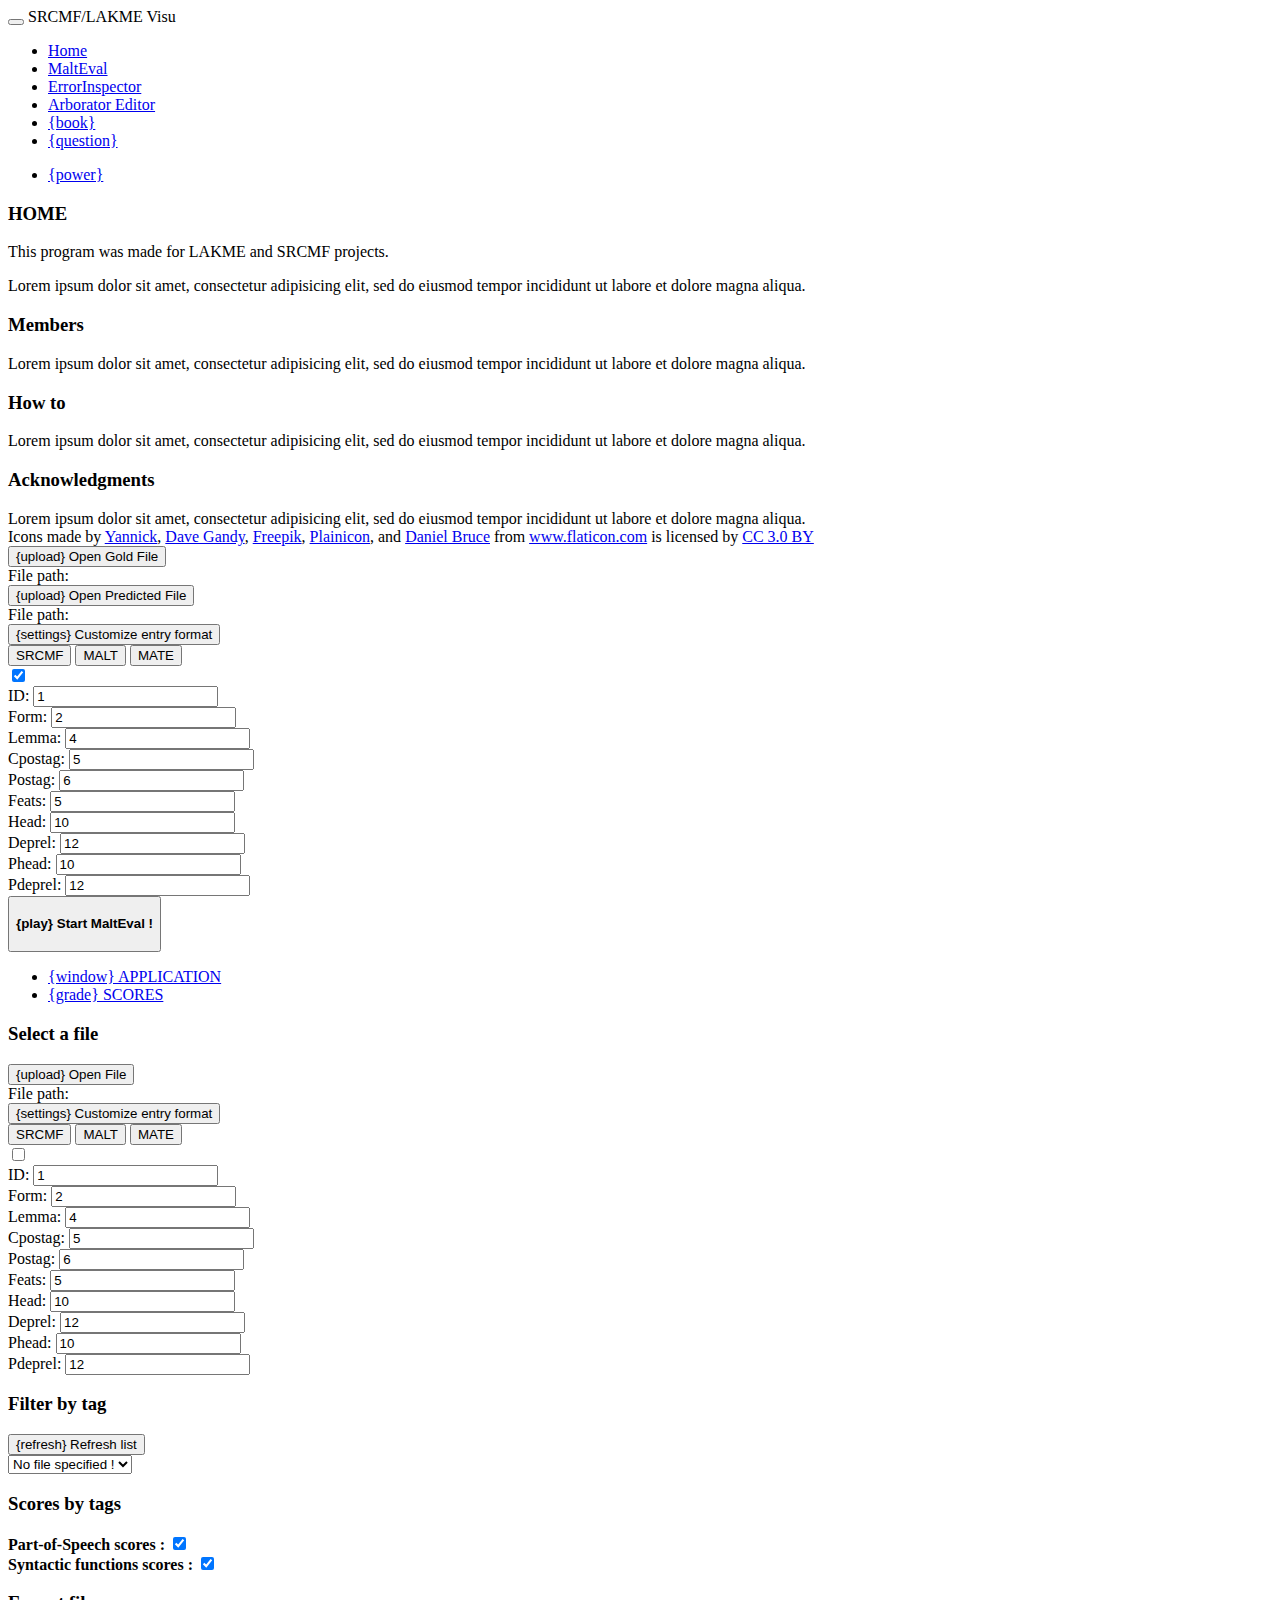
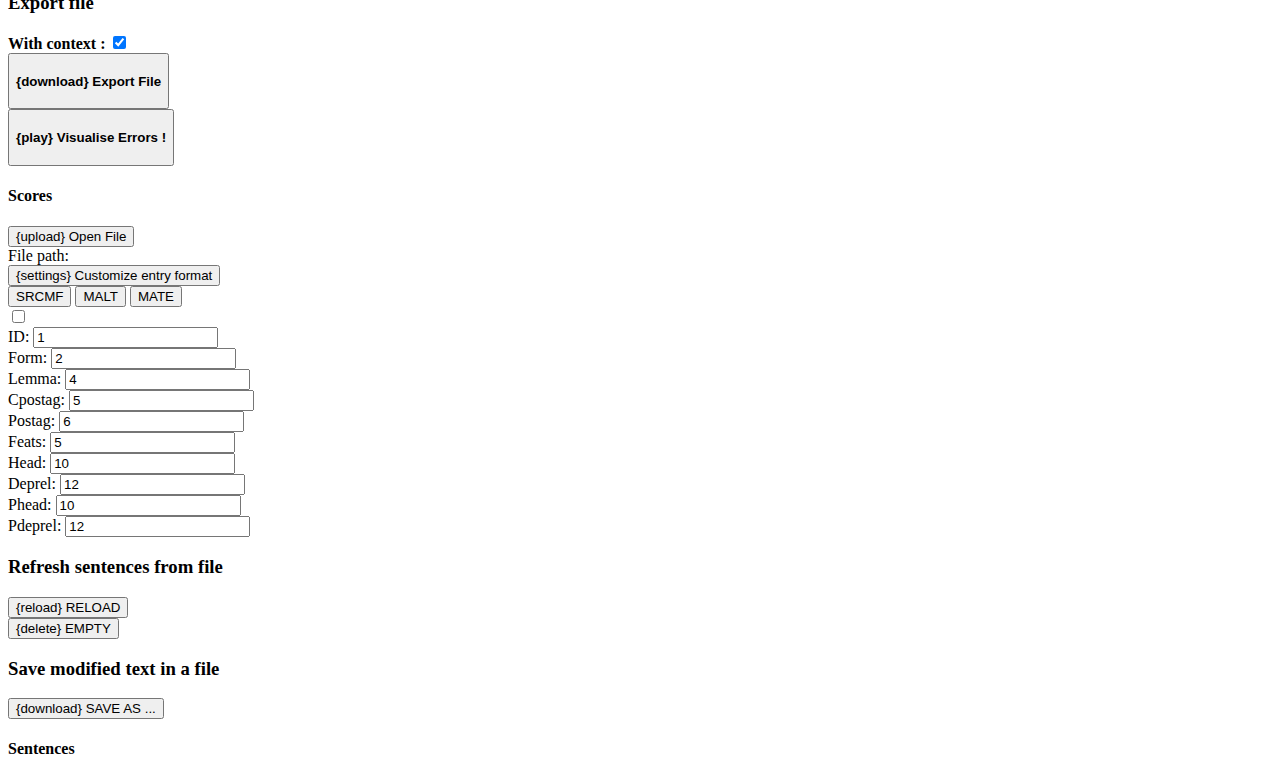
==== src/main/resources/html/srcmf-lakme-viewer.html @ 9bb49383 "Commit all version 0.8.0" ====
<!DOCTYPE html>
<html lang="en">
<head>
  <meta charset="utf-8">
  <meta http-equiv="X-UA-Compatible" content="IE=edge">
  <meta name="viewport" content="width=device-width, initial-scale=1">
  <title>LakmeVisu</title>
  <style>
  {csshere}
  </style>
</head>
<body id="body">



  <nav class="navbar navbar-inverse navbar-fixed-top">
    <div class="container-fluid">
      <div class="navbar-header">
        <button type="button" class="navbar-toggle" data-toggle="collapse" data-target="#myNavbar">
          <span class="icon-bar"></span>
          <span class="icon-bar"></span>
          <span class="icon-bar"></span>                        
        </button>
        <span class="navbar-brand" href="#HomePage">SRCMF/LAKME Visu</span>
      </div>
      <div class="collapse navbar-collapse" id="myNavbar">
        <ul class="nav navbar-nav">
          <li class="active"><a id="Home" data-toggle="pill" href="#HomePage">Home</a></li>
          <li><a id="MaltEval" data-toggle="pill" href="#MaltEvalPage" title="To launch MaltEval to explore trees and highlight errors">MaltEval</a></li>
          <li><a id="ErrorViewer" data-toggle="pill" href="#ErrorViewerPage" title="To inspect syntactic and part of speech errors and get their scores">ErrorInspector</a></li>
          <li><a id="Arborator" data-toggle="pill"  href="#tabArborator" title="To explore and edit trees' parsing in a graphical way with Arborator">Arborator Editor</a></li>
          <li><a id="Documentation" onclick="call.openPdf()" href="#" title="Open the documentation in PDF">{book}</a></li>
          <li><a id="About" onclick="call.handleAbout()" href="#" title="Open informations about the program">{question}</a></li>
          <!-- <li><button id="Documentation" type="button" class="btn btn-info btn-block " onclick="call.openPdf()">Documentation</button></li>
          <li><button id="About" type="button" class="btn btn-info btn-block " onclick="call.handleAbout()">About</button></li> -->
        </ul>
        <ul class="nav navbar-nav pull-right">
          <!-- <li><button type="button" class="btn btn-danger btn-lg btn-block" onclick="call.quit()">{power}</button></li> -->
          <li><a id="Quit" onclick="call.quit()" href="#">{power}</a></li>
        </ul>
      </div>
    </div>
  </nav>



  <div class="container-fluid">    
    <div class="tab-content">
      <div id="HomePage" class="tab-pane fade in active">

        <h3>HOME</h3>
        <p>This program was made for LAKME and SRCMF projects.</p> 
        <p>Lorem ipsum dolor sit amet, consectetur adipisicing elit, sed do eiusmod tempor incididunt ut labore et dolore magna aliqua.</p>
        <h3>Members</h3>
        Lorem ipsum dolor sit amet, consectetur adipisicing elit, sed do eiusmod tempor incididunt ut labore et dolore magna aliqua.
        <h3>How to</h3>
        Lorem ipsum dolor sit amet, consectetur adipisicing elit, sed do eiusmod tempor incididunt ut labore et dolore magna aliqua.
        <h3>Acknowledgments</h3>
        Lorem ipsum dolor sit amet, consectetur adipisicing elit, sed do eiusmod tempor incididunt ut labore et dolore magna aliqua.

        <div>Icons made by <a href="http://www.flaticon.com/authors/yannick" title="Yannick">Yannick</a>, <a href="http://www.flaticon.com/authors/dave-gandy" title="Dave Gandy">Dave Gandy</a>, <a href="http://www.freepik.com" title="Freepik">Freepik</a>, <a href="http://www.flaticon.com/authors/plainicon" title="Plainicon">Plainicon</a>, and <a href="http://www.flaticon.com/authors/daniel-bruce" title="Daniel Bruce">Daniel Bruce</a> from <a href="http://www.flaticon.com" title="Flaticon">www.flaticon.com</a> is licensed by <a href="http://creativecommons.org/licenses/by/3.0/" title="Creative Commons BY 3.0" target="_blank">CC 3.0 BY</a></div>

      </div>
      <div id="MaltEvalPage" class="tab-pane fade">
        <div class="row"> 
          <div class="col-sm-1"></div>
          <div class="col-sm-10">

            <div class="row">
              <div class="col-sm-6">
                <div class="well">
                  <button id="fc1" onclick="call.fc('alertfc1')" type="button" class="btn btn-primary btn-xl" data-toggle="popover" data-placement="top" data-content="Click here to select a GOLD file. i.e the file with the verified and correct parsing annotations" >{upload} Open Gold File</button>
                  <div class="panel panel-info">
                    <div class="panel-heading">File path:</div>
                    <div id="alertfc1" class="panel-body fixed-panel" ></div>
                  </div> 
                </div>
              </div>
              <div class="col-sm-6">
                <div class="well">
                  <button id="fc2" onclick="call.fc('alertfc2')" type="button" class="btn btn-primary btn-xl" data-toggle="popover" data-placement="top" data-content="Click here to select a predicted file. i.e the file with the predicted parsing annotations" >{upload} Open Predicted File</button>
                  <div class="panel panel-info">
                    <div class="panel-heading">File path:</div>
                    <div id="alertfc2" class="panel-body fixed-panel" ></div>
                  </div>
                </div>
              </div>
            </div>

            <div class="row">
              <div class="col-sm-12">
                <div class="panel panel-info">
                  <div class="panel-heading">
                    <span data-toggle="popover" data-placement="top" data-content="Click here to configure the format of the file you've chosen.">
                      <button type="button" class="btn btn-warning btn-xl" data-toggle="collapse" data-target="#custom"  >{settings} Customize entry format</button>
                    </span>
                  </div>
                </div>
              </div>
            </div>
            <div id="custom" class="panel-body collapse">
              <div class="row">

                <div class="container">
                  <div class="col-md-4">
                    <div class="btn-group" data-toggle="buttons">
                      <button id="srcmf" type="button" onclick="call.setPreset(this.id)" class="btn btn-info btn-xl" data-toggle="popover" data-placement="top" data-content="Toggle personnalized SRCMF format" > SRCMF</button>
                      <button id="malt" type="button" onclick="call.setPreset(this.id)" class="btn btn-info btn-xl" data-toggle="popover" data-placement="top" data-content="Toggle MALT format" > MALT</button>
                      <button id="mate" type="button" onclick="call.setPreset(this.id)" class="btn btn-info btn-xl" data-toggle="popover" data-placement="top" data-content="Toggle MATE format" > MATE</button>
                    </div>
                  </div>
                  <div class="col-md-8" > 
                    <span data-toggle="popover" data-placement="top" data-content="Select Delete first Line if you have a TSV with headers for instance. Otherwise, select Keep first Line" >
                      <input id="deleteHeader" type="checkbox" data-toggle="toggle" data-on="Delete First Line" data-off="Keep First Line" data-onstyle="danger" data-offstyle="default" data-style="ios" data-width="200" checked >
                    </span>
                  </div>
                </div>
              </div>

              <div class="row top-buffer">
                <div class="container">

                  <form class="form-inline">
                    <div class="form-group">
                      <label for="id" data-toggle="popover" data-placement="top" data-content="The column value where the ID of a word inside a sentence is">ID:</label>
                      <input type="number" name="id" class="values1" value="1" onblur="call.setId(this.value)" placeholder="ID" />
                    </div>
                    <div class="form-group">
                      <label for="form" data-toggle="popover" data-placement="top" data-content="The column value where the form is">Form:</label>
                      <input type="number" name="form" class="values1" value="2" onblur="call.setForm(this.value)" placeholder="FORM" />
                    </div>
                    <div class="form-group">
                      <label for="lemma" data-toggle="popover" data-placement="top" data-content="The column value where the lemma is">Lemma:</label>
                      <input type="number" name="lemma" class="values1" value="4" onblur="call.setLemma(this.value)" placeholder="LEMMA" />
                    </div>
                    <div class="form-group">
                      <label for="cpostag" data-toggle="popover" data-placement="top" data-content="The column value where the part-of-speech category is">Cpostag:</label>
                      <input type="number" name="cpostag" class="values1" value="5" onblur="call.setCPostag(this.value)" placeholder="CPOSTAG" />
                    </div>
                    <div class="form-group">
                      <label for="postag" data-toggle="popover" data-placement="top" data-content="The column value where the part-of-speech is">Postag:</label>
                      <input type="number" name="postag" class="values1" value="6" onblur="call.setPostag(this.value)" placeholder="POSTAG" />
                    </div>
                    <div class="form-group">
                      <label for="feats" data-toggle="popover" data-placement="top" data-content="The column value where the feats are">Feats:</label>
                      <input type="number" name="feats" class="values1" value="5" onblur="call.setFeats(this.value)" placeholder="FEATS" />
                    </div>
                    <div class="form-group">
                      <label for="head" data-toggle="popover" data-placement="top" data-content="The column value where the head is">Head:</label>
                      <input type="number" name="head" class="values1" value="10" onblur="call.setHead(this.value)" placeholder="HEAD" />
                    </div>
                    <div class="form-group">
                      <label for="deprel" data-toggle="popover" data-placement="top" data-content="The column value where the deprel/syntactic function is">Deprel:</label>
                      <input type="number" name="deprel" class="values1" value="12" onblur="call.setDeprel(this.value)" placeholder="DEPREL" />
                    </div>
                    <div class="form-group">
                      <label for="phead" data-toggle="popover" data-placement="top" data-content="The column value where the predicted head is">Phead:</label>
                      <input type="number" name="phead" class="values1" value="10" onblur="call.setPHead(this.value)" placeholder="PHEAD" />
                    </div>  
                    <div class="form-group">
                      <label for="pdeprel" data-toggle="popover" data-placement="top" data-content="The column value where the predicted deprel / syntactic function is">Pdeprel:</label>
                      <input type="number" name="pdeprel" class="values1" value="12" onblur="call.setPDeprel(this.value)" placeholder="PDEPREL" />
                    </div>
                  </form>
                </div>

              </div>
            </div>




            <div class="row">
              <div class="col-sm-4">

              </div>
              <div class="col-sm-4">
                <button id="start" type="button" class="btn btn-success btn-block btn-lg" data-toggle="popover" data-placement="top" data-content="Click here to start MaltEval to see the overall errors and correct parsing"><h4>{play} Start MaltEval !</h4></button>
              </div>
              <div class="col-sm-4">

              </div>
            </div>

          </div>
          <div class="col-sm-1"></div>
        </div>
      </div>
      <div id="ErrorViewerPage" class="tab-pane fade tab-content">
        <ul class="nav nav-tabs nav-justified" data-toggle="popover" data-placement="bottom" data-content="Click here to go to the application tab (to change your configuration, or your file for instance) or to the Scores tab (to see detailed POs and deprel scores)">
          <li class="active" ><a id="appError" data-toggle="pill" data-toggle="tab" href="#tabAppErrors" >{window} APPLICATION</a></li>
          <li ><a id="chartsErrors" data-toggle="pill" data-toggle="tab" href="#tabChartsErrors" >{grade} SCORES</a></li>    
        </ul>


        <!-- tab app errors -->
        <div id="tabAppErrors" class="tab-pane fade in active">
          <div class="row">
                <!-- <div class="col-sm-1">
              </div>  --> 
              <div class="col-sm-12">

                <div class="row">
                  <div class="col-sm-12">
                    <div class="well">
                      <div class="row">
                        <div class="col-sm-12">
                          <h3>Select a file</h3>
                        </div>
                      </div>
                      <button id="fc1" onclick="call.fc('alertfcerror')" type="button" class="btn btn-primary btn-xl" data-toggle="popover" data-placement="top" data-content="Click here to select a file">{upload} Open File</button>
                      <div class="panel panel-info" >
                        <div class="panel-heading">File path:</div>
                        <div id="alertfcerror" class="panel-body fixed-panel" ></div>
                      </div> 
                    </div>
                  </div>
                </div>


                <div class="row">
                  <div class="col-sm-12">
                    <div class="panel panel-info">
                      <div class="panel-heading">
                        <span data-toggle="popover" data-placement="top" data-content="Click here to configure the format of the file you've chosen.">
                          <button type="button" class="btn btn-warning btn-xl" data-toggle="collapse" data-target="#custom2"  >{settings} Customize entry format</button>
                        </span>
                      </div>
                    </div>
                  </div>
                </div>

                <div id="custom2" class="panel-body collapse">
                  <div class="row">

                    <div class="container">
                      <div class="col-md-4">
                        <div class="btn-group" data-toggle="buttons">
                          <button id="srcmf" type="button" onclick="call.setPreset(this.id)" class="btn btn-info btn-xl" data-toggle="popover" data-placement="top" data-content="Toggle personnalized SRCMF format" > SRCMF</button>
                          <button id="malt" type="button" onclick="call.setPreset(this.id)" class="btn btn-info btn-xl" data-toggle="popover" data-placement="top" data-content="Toggle MALT format" > MALT</button>
                          <button id="mate" type="button" onclick="call.setPreset(this.id)" class="btn btn-info btn-xl" data-toggle="popover" data-placement="top" data-content="Toggle MATE format" > MATE</button>
                        </div>
                      </div>
                      <div class="col-md-8" > 
                        <span data-toggle="popover" data-placement="top" data-content="Select Delete first Line if you have a TSV with headers for instance. Otherwise, select Keep first Line" >
                          <input id="deleteHeader2" type="checkbox" data-toggle="toggle" data-on="Delete First Line" data-off="Keep First Line" data-onstyle="danger" data-offstyle="default" data-style="ios" data-width="200"   >
                        </span>
                      </div>
                    </div>
                  </div>

                  <div class="row top-buffer">
                    <div class="container">

                      <form class="form-inline">
                        <div class="form-group">
                          <label for="id" data-toggle="popover" data-placement="top" data-content="The column value where the ID of a word inside a sentence is">ID:</label>
                          <input type="number" name="id" class="values1" value="1" onblur="call.setId(this.value)" placeholder="ID" />
                        </div>
                        <div class="form-group">
                          <label for="form" data-toggle="popover" data-placement="top" data-content="The column value where the form is">Form:</label>
                          <input type="number" name="form" class="values1" value="2" onblur="call.setForm(this.value)" placeholder="FORM" />
                        </div>
                        <div class="form-group">
                          <label for="lemma" data-toggle="popover" data-placement="top" data-content="The column value where the lemma is">Lemma:</label>
                          <input type="number" name="lemma" class="values1" value="4" onblur="call.setLemma(this.value)" placeholder="LEMMA" />
                        </div>
                        <div class="form-group">
                          <label for="cpostag" data-toggle="popover" data-placement="top" data-content="The column value where the part-of-speech category is">Cpostag:</label>
                          <input type="number" name="cpostag" class="values1" value="5" onblur="call.setCPostag(this.value)" placeholder="CPOSTAG" />
                        </div>
                        <div class="form-group">
                          <label for="postag" data-toggle="popover" data-placement="top" data-content="The column value where the part-of-speech is">Postag:</label>
                          <input type="number" name="postag" class="values1" value="6" onblur="call.setPostag(this.value)" placeholder="POSTAG" />
                        </div>
                        <div class="form-group">
                          <label for="feats" data-toggle="popover" data-placement="top" data-content="The column value where the feats are">Feats:</label>
                          <input type="number" name="feats" class="values1" value="5" onblur="call.setFeats(this.value)" placeholder="FEATS" />
                        </div>
                        <div class="form-group">
                          <label for="head" data-toggle="popover" data-placement="top" data-content="The column value where the head is">Head:</label>
                          <input type="number" name="head" class="values1" value="10" onblur="call.setHead(this.value)" placeholder="HEAD" />
                        </div>
                        <div class="form-group">
                          <label for="deprel" data-toggle="popover" data-placement="top" data-content="The column value where the deprel/syntactic function is">Deprel:</label>
                          <input type="number" name="deprel" class="values1" value="12" onblur="call.setDeprel(this.value)" placeholder="DEPREL" />
                        </div>
                        <div class="form-group">
                          <label for="phead" data-toggle="popover" data-placement="top" data-content="The column value where the predicted head is">Phead:</label>
                          <input type="number" name="phead" class="values1" value="10" onblur="call.setPHead(this.value)" placeholder="PHEAD" />
                        </div>  
                        <div class="form-group">
                          <label for="pdeprel" data-toggle="popover" data-placement="top" data-content="The column value where the predicted deprel / syntactic function is">Pdeprel:</label>
                          <input type="number" name="pdeprel" class="values1" value="12" onblur="call.setPDeprel(this.value)" placeholder="PDEPREL" />
                        </div>
                      </form>
                    </div>

                  </div>
                </div>


                <div class="row">

                  <div class="col-sm-12">
                    <div class="well">
                      <div class="row">
                        <div class="col-sm-12">
                          <h3>Filter by tag</h3>
                        </div>
                      </div>

                      <form role="form">
                        <div class="form-group">
                          <div class="row">
                            <div class="col-sm-6">
                             <button id="refresh" type="button" class="btn btn-primary" data-toggle="popover" data-placement="top" data-content="Click here to refresh the list of tags manually. (It is updated automatically after you choose a file, or after you selected a preset.">{refresh} Refresh list</button>
                           </div>
                         </div>
                         <div class="row">
                          <div class="col-sm-12">
                            <select class="form-control" id="tags">
                              <option>No file specified !</option>
                            </select>
                          </div>
                        </div>
                      </div>
                    </form>
                  </div>

                </div>
              </div> 


              <div class="row">

                <div class="col-sm-12">
                  <div class="well">
                    <div class="row">
                      <div class="col-sm-12">
                        <h3>Scores by tags</h3>
                      </div>
                    </div>
                    <div class="row">
                      <div class="col-sm-6">
                        <span ><strong>Part-of-Speech scores :</strong></span>
                        <span  data-toggle="popover" data-placement="top" data-content="If you want to see each part-of-speech accuracy select ON">
                          <input id="posScoresSwitch" type="checkbox" data-toggle="toggle" data-on="PoS ON" data-off="PoS OFF" data-onstyle="success" data-offstyle="danger" data-style="ios" data-width="200"  checked  >
                        </span>
                      </div>
                      <div class="col-sm-6">
                        <span ><strong>Syntactic functions scores :</strong></span>
                        <span data-toggle="popover" data-placement="top" data-content="If you want to see each syntactic/deprel tag score, select ON">
                          <input id="synScoresSwitch" type="checkbox" data-toggle="toggle" data-on="Deprel ON" data-off="Deprel OFF" data-onstyle="success" data-offstyle="danger"  data-style="ios" data-width="200"  checked  >
                        </span>
                      </div>
                    </div>

                  </div>

                </div>
              </div> 


              <div class="row">

                <div class="col-sm-12">
                  <div class="well">
                    <div class="row">
                      <div class="col-sm-12">
                        <h3>Export file</h3>
                      </div>
                    </div>
                    <div class="row">
                      <div class="col-sm-6">
                        <span ><strong>With context :</strong></span>
                        <span data-toggle="popover" data-placement="top" data-content="If you want to export the file with left and right context around the form, select ON. It is useful afterwards to filter in excel for instance." >
                          <input id="contextExport" type="checkbox" data-toggle="toggle" data-on="Context ON" data-off="Context OFF" data-onstyle="success" data-offstyle="danger" data-style="ios" data-width="200"  checked >
                        </span>
                      </div>
                      <div class="col-sm-6">
                      </div>
                    </div>
                    <div class="row">
                      <div class="col-sm-4">
                      </div>
                      <div class="col-sm-4">
                        <button id="exportError" type="button" class="btn btn-primary" data-toggle="popover" data-placement="top" data-content="Click here to export the entire file with POS and syntactic errors tagged, and with or without context.">
                          <h4>{download} Export File</h4>
                        </button>
                      </div>
                      <div class="col-sm-4">
                      </div>
                    </div>

                  </div>

                </div>
              </div> 


              <div class="row">
                <div class="col-sm-4">

                </div>
                <div class="col-sm-4">
                  <button id="startErrorViewer" type="button" class="btn btn-success btn-block btn-lg" data-toggle="popover" data-placement="top" data-content="Click here to visualise parsing errors on the selected tags above, and the results of each POS and each Deprel"><h4>{play} Visualise Errors !</h4></button>
                </div>
                <div class="col-sm-4">

                </div>
              </div>
            </div>
              <!-- <div class="col-sm-1">
            </div> -->
          </div>
        </div>
        <!-- tab charts errors -->
        <div id="tabChartsErrors" class="tab-pane fade">
          <span>                                        
           <div class="panel panel-default">
            <div class="panel-heading" data-toggle="popover" data-placement="top" data-content="Below you can see the results of POS and Deprel. If there is nothing, please select a file and click on Visualise Errors !">
              <h4 class="modal-title">Scores</h4>
            </div>
            <div class="panel-body"> 
              <div class="row">
                <div class="col-sm-6">
                 <p id="synscorestab"></p> 
               </div> 
               <div class="col-sm-6">
                 <p id="posscorestab"></p> 
               </div>
             </div> 
           </div>
         </div> 
       </span>

     </div>
     <!-- tab charts errors end -->
   </div>

   <!-- tab arborator -->
   <div id="tabArborator" class="tab-pane fade">
    <!-- <a class="media" href="test.pdf">PDF File</a> -->
    <!-- <button type="button" class="btn btn-danger" onclick="call.arborator()">pdf</button> -->
    <div class="row">
      <div class="col-sm-12">
        <div class="well">
          <button id="fcArbo" onclick="call.fc('alertfcarbo')" type="button" class="btn btn-primary btn-xl"  data-toggle="popover" data-placement="top" data-content="Click here to select a file">{upload} Open File</button>
          <div class="panel panel-info">
            <div class="panel-heading">File path:</div>
            <div id="alertfcarbo" class="panel-body fixed-panel" ></div>
          </div> 
        </div>
      </div>
    </div>

    <div class="row">
      <div class="col-sm-12">
        <div class="panel panel-info">
          <div class="panel-heading">
            <span data-toggle="popover" data-placement="top" data-content="Click here to configure the format of the file you've chosen.">
              <button type="button" class="btn btn-warning btn-xl" data-toggle="collapse" data-target="#custom3"  >{settings} Customize entry format</button>
            </span>
          </div>
        </div>
      </div>
    </div>

    <div id="custom3" class="panel-body collapse">
      <div class="row">

        <div class="container">
          <div class="col-md-4">
            <div class="btn-group" data-toggle="buttons">
             <button id="srcmf" type="button" onclick="call.setPreset(this.id)" class="btn btn-info btn-xl" data-toggle="popover" data-placement="top" data-content="Toggle personnalized SRCMF format" > SRCMF</button>
             <button id="malt" type="button" onclick="call.setPreset(this.id)" class="btn btn-info btn-xl" data-toggle="popover" data-placement="top" data-content="Toggle MALT format" > MALT</button>
             <button id="mate" type="button" onclick="call.setPreset(this.id)" class="btn btn-info btn-xl" data-toggle="popover" data-placement="top" data-content="Toggle MATE format" > MATE</button>
           </div>
         </div>
         <div class="col-md-8" > 
          <span data-toggle="popover" data-placement="top" data-content="Select Delete first Line if you have a TSV with headers for instance. Otherwise, select Keep first Line" >
            <input id="deleteHeader3" type="checkbox" data-toggle="toggle" data-on="Delete First Line" data-off="Keep First Line" data-onstyle="danger" data-offstyle="default" data-style="ios" data-width="200"   >
          </span>
        </div>
      </div>
    </div>

    <div class="row top-buffer">
      <div class="container">

        <form class="form-inline">
          <div class="form-group">
            <label for="id" data-toggle="popover" data-placement="top" data-content="The column value where the ID of a word inside a sentence is">ID:</label>
            <input type="number" name="id" class="values1" value="1" onblur="call.setId(this.value)" placeholder="ID" />
          </div>
          <div class="form-group">
            <label for="form" data-toggle="popover" data-placement="top" data-content="The column value where the form is">Form:</label>
            <input type="number" name="form" class="values1" value="2" onblur="call.setForm(this.value)" placeholder="FORM" />
          </div>
          <div class="form-group">
            <label for="lemma" data-toggle="popover" data-placement="top" data-content="The column value where the lemma is">Lemma:</label>
            <input type="number" name="lemma" class="values1" value="4" onblur="call.setLemma(this.value)" placeholder="LEMMA" />
          </div>
          <div class="form-group">
            <label for="cpostag" data-toggle="popover" data-placement="top" data-content="The column value where the part-of-speech category is">Cpostag:</label>
            <input type="number" name="cpostag" class="values1" value="5" onblur="call.setCPostag(this.value)" placeholder="CPOSTAG" />
          </div>
          <div class="form-group">
            <label for="postag" data-toggle="popover" data-placement="top" data-content="The column value where the part-of-speech is">Postag:</label>
            <input type="number" name="postag" class="values1" value="6" onblur="call.setPostag(this.value)" placeholder="POSTAG" />
          </div>
          <div class="form-group">
            <label for="feats" data-toggle="popover" data-placement="top" data-content="The column value where the feats are">Feats:</label>
            <input type="number" name="feats" class="values1" value="5" onblur="call.setFeats(this.value)" placeholder="FEATS" />
          </div>
          <div class="form-group">
            <label for="head" data-toggle="popover" data-placement="top" data-content="The column value where the head is">Head:</label>
            <input type="number" name="head" class="values1" value="10" onblur="call.setHead(this.value)" placeholder="HEAD" />
          </div>
          <div class="form-group">
            <label for="deprel" data-toggle="popover" data-placement="top" data-content="The column value where the deprel/syntactic function is">Deprel:</label>
            <input type="number" name="deprel" class="values1" value="12" onblur="call.setDeprel(this.value)" placeholder="DEPREL" />
          </div>
          <div class="form-group">
            <label for="phead" data-toggle="popover" data-placement="top" data-content="The column value where the predicted head is">Phead:</label>
            <input type="number" name="phead" class="values1" value="10" onblur="call.setPHead(this.value)" placeholder="PHEAD" />
          </div>  
          <div class="form-group">
            <label for="pdeprel" data-toggle="popover" data-placement="top" data-content="The column value where the predicted deprel / syntactic function is">Pdeprel:</label>
            <input type="number" name="pdeprel" class="values1" value="12" onblur="call.setPDeprel(this.value)" placeholder="PDEPREL" />
          </div>
        </form>
      </div>

    </div>
  </div>

  <div class="row">
    <div class="col-sm-6">

      <div class="row">
        <div class="col-sm-12">
          <h3>Refresh sentences from file</h3>
        </div>
      </div>
      <div class="row">
        <div class="col-sm-6">
          <button id="reloadSent" type="button" class="btn btn-primary btn-xl"  data-toggle="popover" data-placement="top" data-content="Click here to reload the sentences from the selected file. It will ERASE YOUR MODIFICATIONS">{reload} RELOAD</button>
        </div>
        <div class="col-sm-6">
          <button id="emptySent" type="button" class="btn btn-danger btn-xs"  data-toggle="popover" data-placement="top" data-content="Click here to empty the sentences list. Useful if you think the GUI is too slow.">{delete} EMPTY</button>
        </div>
      </div>
      
    </div>
    <div class="col-sm-6">
      <div class="row">
        <div class="col-sm-12">
          <h3>Save modified text in a file</h3>
        </div>
      </div>
      <div class="row">
        <div class="col-sm-12">
          <button  id="exportChanges" type="button" class="btn btn-success btn-xl"  data-toggle="popover" data-placement="top" data-content="Click here to save the file as it was, but with the Head and Deprel values modified by your changes">{download} SAVE AS ... </button>
        </div>
      </div>
    </div>
  </div>
  <span>
   <div class="panel panel-default">
    <div class="panel-heading"><h4 data-toggle="popover" data-placement="top" data-content="Below you can see the sentences of the file choosen. You can click on [View/edit] to open it with Arborator">Sentences</h4></div>
    <div class="panel-body">
      <div class="row">
        <div class="col-sm-12">
         <p id="sentencesListView"></p> 
       </div> 
     </div> 
   </div>
 </div>
</span>

</div>
<!-- tab arborator end -->


</div>






<!-- tests with sliders for unified settings. Works, but with graphic glitches in javafx -->
  <!-- <div id='slider' class="container">
    <div class="row top-buffer">

      <div class="container">
        <div class="col-md-4">
          <div class="btn-group" data-toggle="buttons">
            <button id="srcmf" type="button" onclick="call.setPreset(this.id)" class="btn btn-info btn-xl"  > SRCMF</button>
            <button id="malt" type="button" onclick="call.setPreset(this.id)" class="btn btn-info btn-xl"  > MALT</button>
          </div>
        </div>
        <div class="col-md-8" > 
          <span  >
            <input id="deleteHeader" type="checkbox" data-toggle="toggle" data-on="Delete First Line" data-off="Keep First Line" data-onstyle="danger" data-offstyle="default" data-style="ios" data-width="200" checked >
          </span>
        </div>
      </div>
    </div>

    <div class="row top-buffer">
      <div class="container">

        <form class="container">
          <div class="form-group">
            <label for="id">ID:</label>
            <input type="number" name="id" class="values1" value="1" onblur="call.setId(this.value)" placeholder="ID" />
          </div>
          <div class="form-group">
            <label for="form">Form:</label>
            <input type="number" name="form" class="values1" value="2" onblur="call.setForm(this.value)" placeholder="FORM" />
          </div>
          <div class="form-group">
            <label for="lemma">Lemma:</label>
            <input type="number" name="lemma" class="values1" value="4" onblur="call.setLemma(this.value)" placeholder="LEMMA" />
          </div>
          <div class="form-group">
            <label for="cpostag">Cpostag:</label>
            <input type="number" name="cpostag" class="values1" value="5" onblur="call.setCPostag(this.value)" placeholder="CPOSTAG" />
          </div>
          <div class="form-group">
            <label for="postag">Postag:</label>
            <input type="number" name="postag" class="values1" value="6" onblur="call.setPostag(this.value)" placeholder="POSTAG" />
          </div>
          <div class="form-group">
            <label for="feats">Feats:</label>
            <input type="number" name="feats" class="values1" value="5" onblur="call.setFeats(this.value)" placeholder="FEATS" />
          </div>
          <div class="form-group">
            <label for="head">Head:</label>
            <input type="number" name="head" class="values1" value="10" onblur="call.setHead(this.value)" placeholder="HEAD" />
          </div>
          <div class="form-group">
            <label for="deprel">Deprel:</label>
            <input type="number" name="deprel" class="values1" value="12" onblur="call.setDeprel(this.value)" placeholder="DEPREL" />
          </div>
          <div class="form-group">
            <label for="phead">Phead:</label>
            <input type="number" name="phead" class="values1" value="10" onblur="call.setPHead(this.value)" placeholder="PHEAD" />
          </div>  
          <div class="form-group">
            <label for="pdeprel">Pdeprel:</label>
            <input type="number" name="pdeprel" class="values1" value="12" onblur="call.setPDeprel(this.value)" placeholder="PDEPREL" />
          </div>
          <div class="col-md-2">
          </div>
        </form>
      </div>
    </div>   
  </div> -->
  

  <script>
  {javascripthere}
  </script>

</body>
</html>
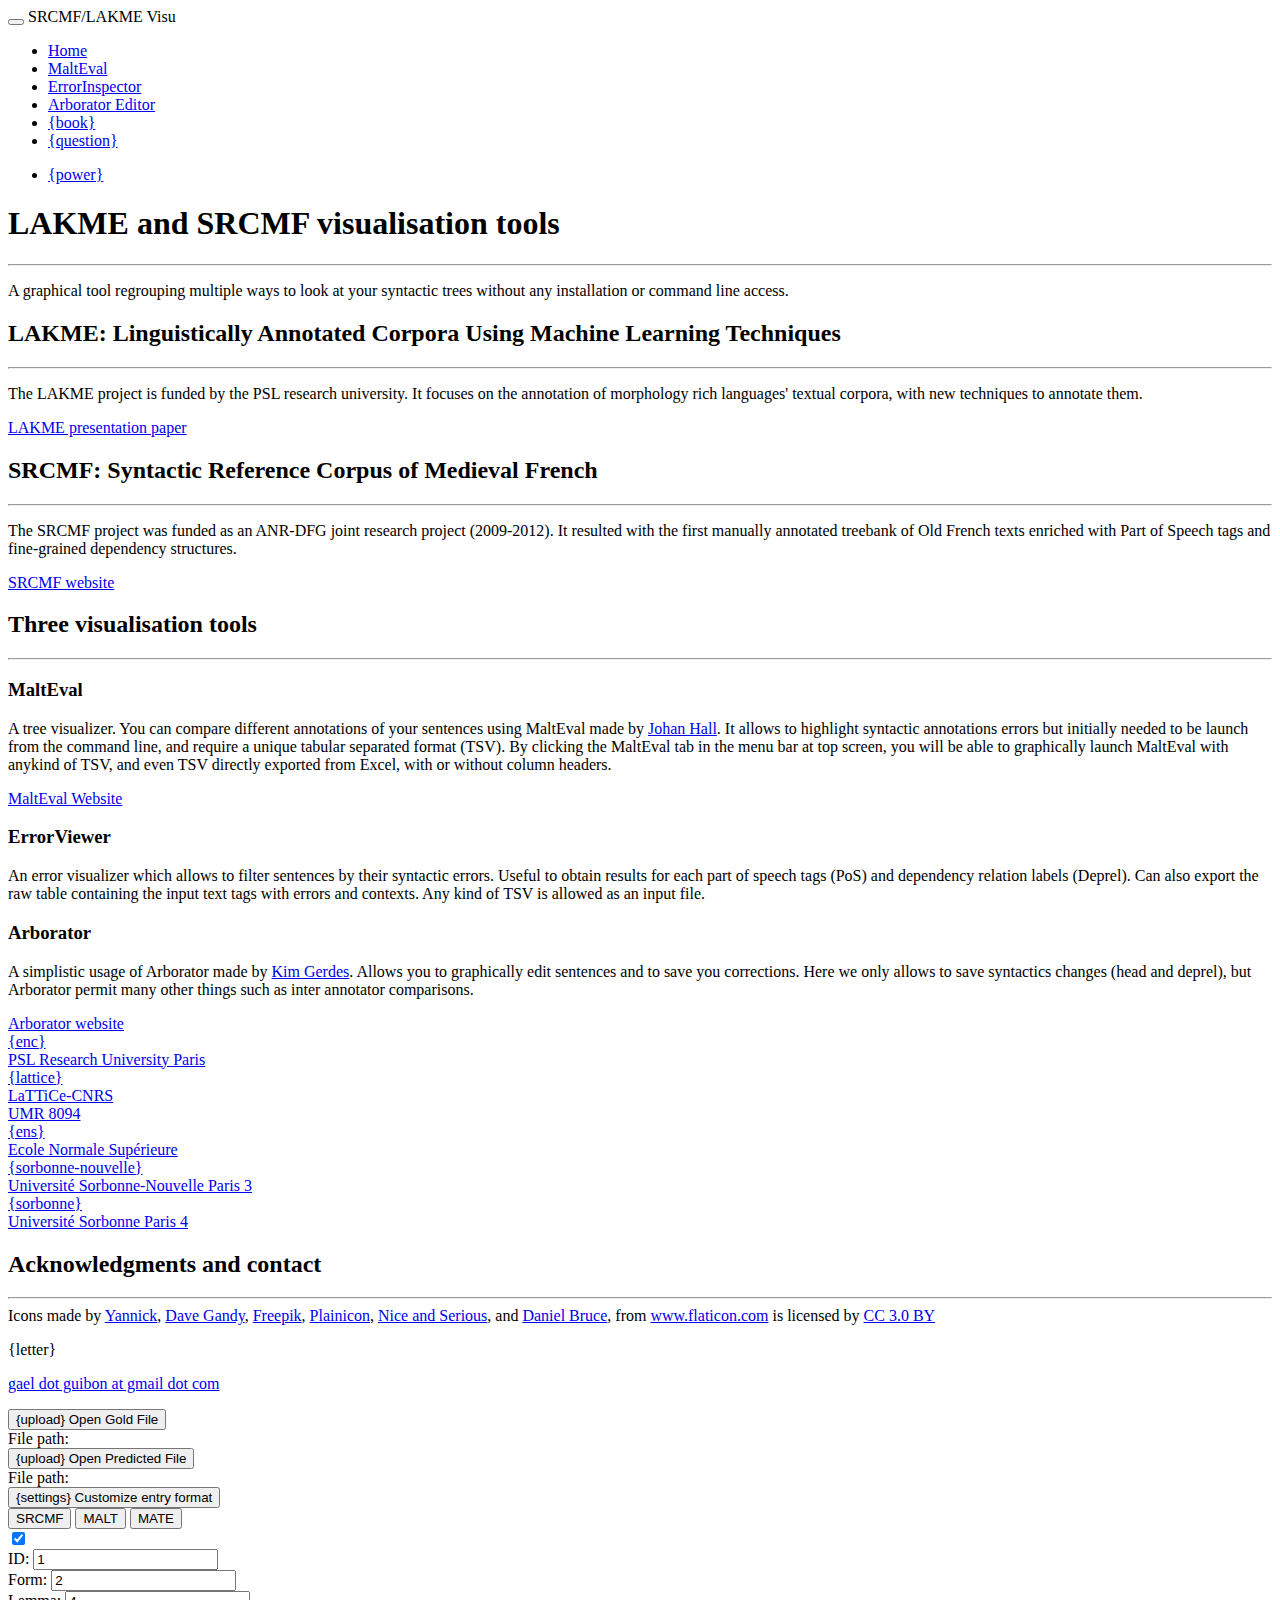
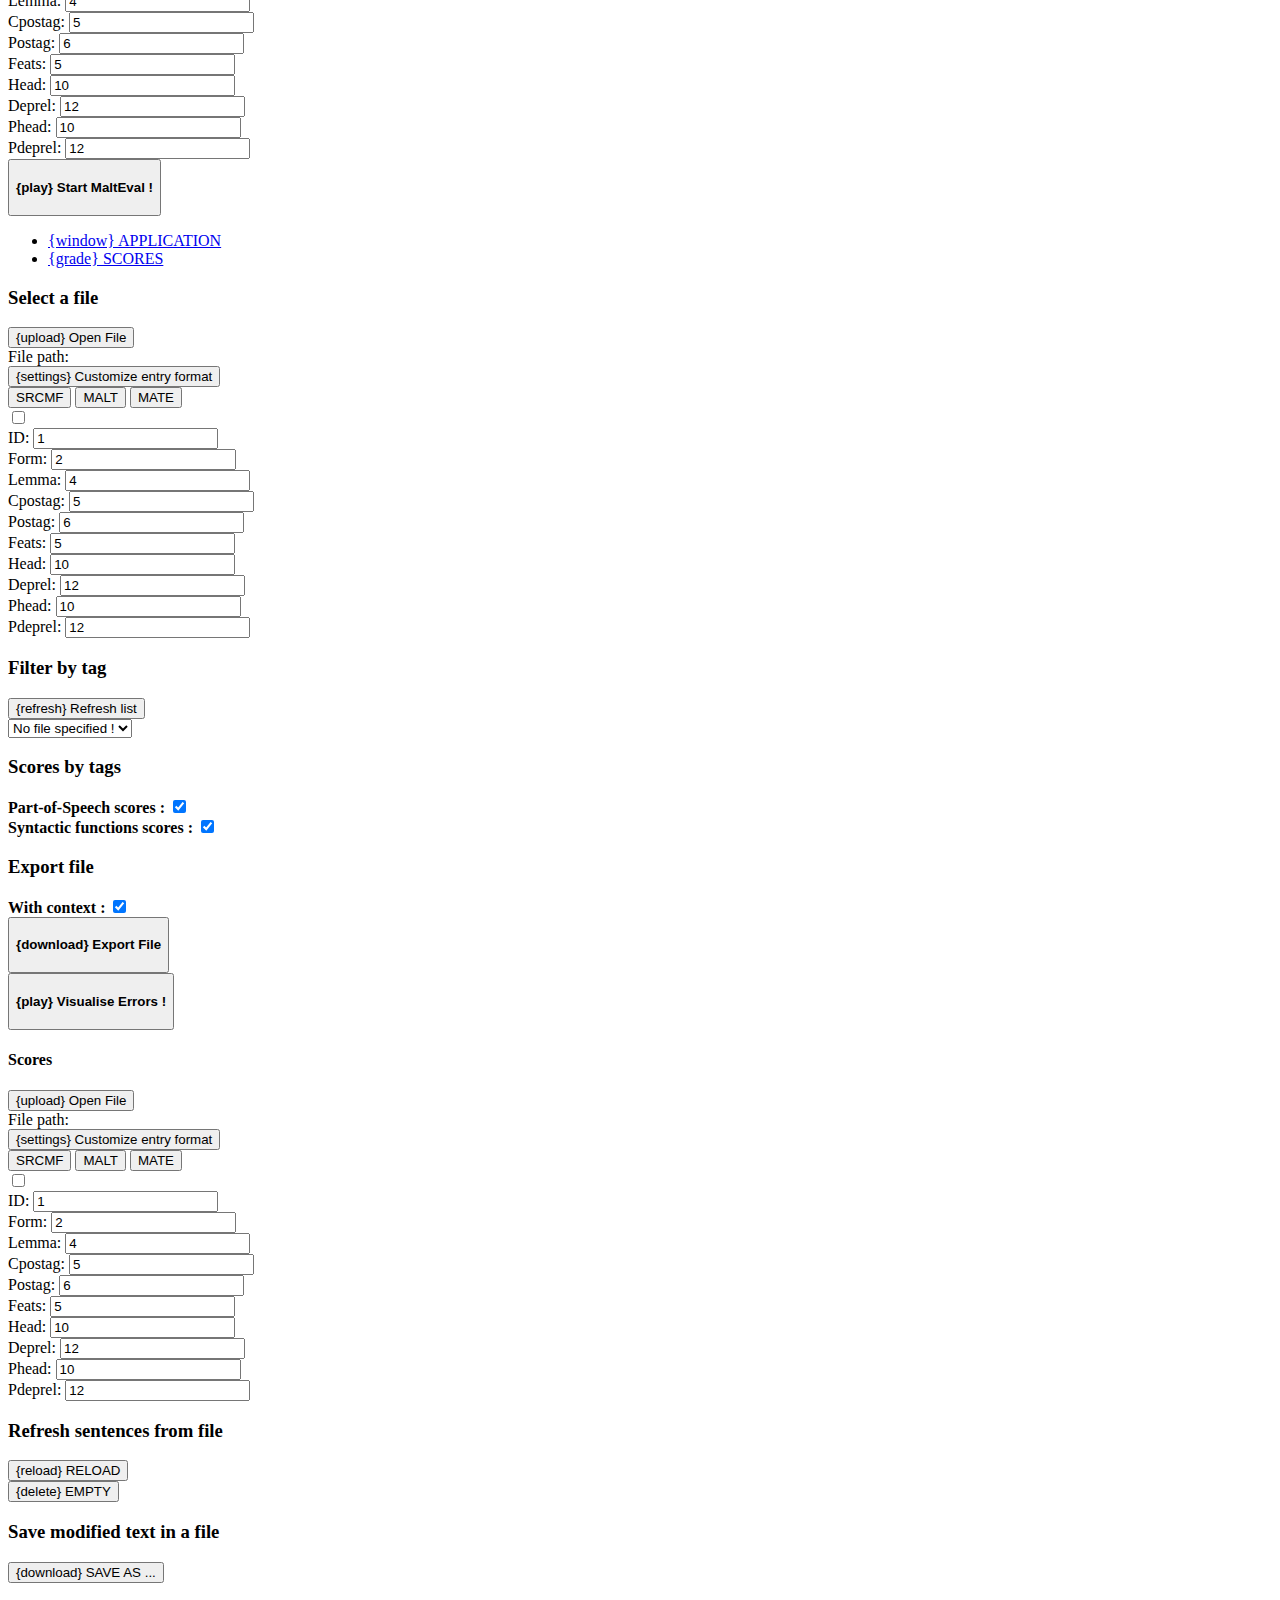
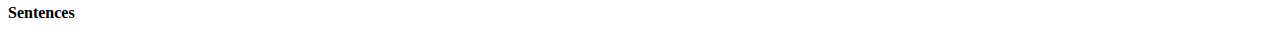
==== commit 939c5021: "theme changed, home page made" ====
--- a/src/main/resources/html/srcmf-lakme-viewer.html
+++ b/src/main/resources/html/srcmf-lakme-viewer.html
@@ -29,13 +29,10 @@
           <li><a id="MaltEval" data-toggle="pill" href="#MaltEvalPage" title="To launch MaltEval to explore trees and highlight errors">MaltEval</a></li>
           <li><a id="ErrorViewer" data-toggle="pill" href="#ErrorViewerPage" title="To inspect syntactic and part of speech errors and get their scores">ErrorInspector</a></li>
           <li><a id="Arborator" data-toggle="pill"  href="#tabArborator" title="To explore and edit trees' parsing in a graphical way with Arborator">Arborator Editor</a></li>
-          <li><a id="Documentation" onclick="call.openPdf()" href="#" title="Open the documentation in PDF">{book}</a></li>
+          <li><a id="Documentation" onclick="call.openPdf('/html/test.pdf')" href="#" title="Open the documentation in PDF">{book}</a></li>
           <li><a id="About" onclick="call.handleAbout()" href="#" title="Open informations about the program">{question}</a></li>
-          <!-- <li><button id="Documentation" type="button" class="btn btn-info btn-block " onclick="call.openPdf()">Documentation</button></li>
-          <li><button id="About" type="button" class="btn btn-info btn-block " onclick="call.handleAbout()">About</button></li> -->
         </ul>
         <ul class="nav navbar-nav pull-right">
-          <!-- <li><button type="button" class="btn btn-danger btn-lg btn-block" onclick="call.quit()">{power}</button></li> -->
           <li><a id="Quit" onclick="call.quit()" href="#">{power}</a></li>
         </ul>
       </div>
@@ -48,19 +45,215 @@
     <div class="tab-content">
       <div id="HomePage" class="tab-pane fade in active">
 
-        <h3>HOME</h3>
-        <p>This program was made for LAKME and SRCMF projects.</p> 
-        <p>Lorem ipsum dolor sit amet, consectetur adipisicing elit, sed do eiusmod tempor incididunt ut labore et dolore magna aliqua.</p>
-        <h3>Members</h3>
-        Lorem ipsum dolor sit amet, consectetur adipisicing elit, sed do eiusmod tempor incididunt ut labore et dolore magna aliqua.
-        <h3>How to</h3>
-        Lorem ipsum dolor sit amet, consectetur adipisicing elit, sed do eiusmod tempor incididunt ut labore et dolore magna aliqua.
-        <h3>Acknowledgments</h3>
-        Lorem ipsum dolor sit amet, consectetur adipisicing elit, sed do eiusmod tempor incididunt ut labore et dolore magna aliqua.
-
-        <div>Icons made by <a href="http://www.flaticon.com/authors/yannick" title="Yannick">Yannick</a>, <a href="http://www.flaticon.com/authors/dave-gandy" title="Dave Gandy">Dave Gandy</a>, <a href="http://www.freepik.com" title="Freepik">Freepik</a>, <a href="http://www.flaticon.com/authors/plainicon" title="Plainicon">Plainicon</a>, and <a href="http://www.flaticon.com/authors/daniel-bruce" title="Daniel Bruce">Daniel Bruce</a> from <a href="http://www.flaticon.com" title="Flaticon">www.flaticon.com</a> is licensed by <a href="http://creativecommons.org/licenses/by/3.0/" title="Creative Commons BY 3.0" target="_blank">CC 3.0 BY</a></div>
-
-      </div>
+
+        <header>
+          <div class="header-content bg-3">
+            <div class="header-content-inner text-center">
+              <h1>LAKME and SRCMF visualisation tools</h1>
+              <hr>
+              <p>A graphical tool regrouping multiple ways to look at your syntactic trees without any installation or command line access.</p>
+            </div>
+          </div>
+        </header>
+
+        <section class="bg-default no-padding" id="about">
+          <div class="container bg-1">
+            <div class="row">
+              <div class="col-lg-6 text-center">
+                <h2 class="section-heading">LAKME: Lin­guis­ti­cally Anno­tated Corpora Using Machine Learning Tech­niques</h2>
+                <hr class="light">
+                <p class="text-faded">The LAKME project is funded by the PSL research university. It focuses on the annotation of morphology rich languages' textual corpora, with new techniques to annotate them.</p>
+                <a href="#" onclick="call.openPdf('/html/siwclul-poibeau.pdf')" class="btn btn-default btn-xl">LAKME presentation paper</a>
+              </div>
+              <div class="col-lg-6 text-center">
+                <h2 class="section-heading">SRCMF: Syntactic Reference Corpus of Medieval French</h2>
+                <hr class="light">
+                <p class="text-faded">The SRCMF project was funded as an ANR-DFG joint research project (2009-2012). It resulted with the first manually annotated treebank of Old French texts enriched with Part of Speech tags and fine-grained dependency structures.</p>
+                <a href="http://srcmf.org/" class="btn btn-default btn-xl">SRCMF website</a>
+              </div>
+            </div>
+          </div>
+        </section>
+
+        <section id="services">
+          <div class="container bg-2">
+            <div class="row">
+              <div class="col-lg-12 text-center">
+                <h2 class="section-heading">Three visualisation tools</h2>
+                <hr class="primary">
+              </div>
+            </div>
+          </div>
+          <div class="container bg-2">
+            <div class="row">
+              <div class="col-lg-4 col-md-6 text-center">
+                <div class="service-box">
+                  <i class="fa fa-4x fa-diamond wow bounceIn text-primary"></i>
+                  <h3>MaltEval</h3>
+                  <p class="text-muted">A tree visualizer. You can compare different annotations of your sentences using MaltEval made by <a href="http://hall.maltparser.org/" class="btn btn-link btn-xl">Johan Hall</a>. It allows to highlight syntactic annotations errors but initially needed to be launch from the command line, and require a unique tabular separated format (TSV). By clicking the MaltEval tab in the menu bar at top screen, you will be able to graphically launch MaltEval with anykind of TSV, and even TSV directly exported from Excel, with or without column headers.</p>
+                  <a href="http://www.maltparser.org/malteval.html" class="btn btn-default btn-xl">MaltEval Website</a>
+                </div>
+              </div>
+              <div class="col-lg-4 col-md-6 text-center">
+                <div class="service-box">
+                  <i class="fa fa-4x fa-paper-plane wow bounceIn text-primary" data-wow-delay=".1s"></i>
+                  <h3>ErrorViewer</h3>
+                  <p class="text-muted">An error visualizer which allows to filter sentences by their syntactic errors. Useful to obtain results for each part of speech tags (PoS) and dependency relation labels (Deprel). Can also export the raw table containing the input text tags with errors and contexts. Any kind of TSV is allowed as an input file.</p>
+                </div>
+              </div>
+              <div class="col-lg-4 col-md-6 text-center">
+                <div class="service-box">
+                  <i class="fa fa-4x fa-newspaper-o wow bounceIn text-primary" data-wow-delay=".2s"></i>
+                  <h3>Arborator</h3>
+                  <p class="text-muted">A simplistic usage of Arborator made by <a href="https://gerdes.fr/" class="btn btn-link btn-xl">Kim Gerdes</a>. Allows you to graphically edit sentences and to save you corrections. Here we only allows to save syntactics changes (head and deprel), but Arborator permit many other things such as inter annotator comparisons.</p>
+                  <a href="http://arborator.ilpga.fr/" class="btn btn-default btn-xl">Arborator website</a>
+                </div>
+              </div>
+            </div>
+          </div>
+        </section>
+
+        <section class="no-padding" id="portfolio">
+          <div class="container-fluid">
+            <div class="row no-gutter">
+              <div class="col-lg-4 col-sm-6">
+                <a href="https://www.univ-psl.fr/fr" class="portfolio-box">
+                  {enc}
+                  <div class="portfolio-box-caption">
+                    <div class="portfolio-box-caption-content">
+                      <div class="project-name">
+                        PSL Research University Paris
+                      </div>
+                      <div class="project-category text-faded">
+                        
+                      </div>
+                    </div>
+                  </div>
+                </a>
+              </div>
+              <div class="col-lg-4 col-sm-6">
+                <a href="http://www.lattice.cnrs.fr/" class="portfolio-box">
+                  {lattice}
+                  <div class="portfolio-box-caption">
+                    <div class="portfolio-box-caption-content">
+                      <div class="project-name">
+                        LaTTiCe-CNRS
+                      </div>
+                      <div class="project-category text-faded">
+                        UMR 8094
+                      </div>
+                    </div>
+                  </div>
+                </a>
+              </div>
+              <div class="col-lg-4 col-sm-6">
+                <a href="http://www.lattice.cnrs.fr/sites/itellier/" class="portfolio-box">
+                  {ens}
+                  <div class="portfolio-box-caption">
+                    <div class="portfolio-box-caption-content">
+                      <div class="project-name">
+                        Ecole Normale Supérieure
+                      </div>
+                      <div class="project-category text-faded">
+                        
+                      </div>
+                    </div>
+                  </div>
+                </a>
+              </div>
+              <div class="col-lg-4 col-sm-6">
+                <a href="http://www.lattice.cnrs.fr/Sophie-Prevost,229" class="portfolio-box">
+                  {sorbonne-nouvelle}
+                  <div class="portfolio-box-caption">
+                    <div class="portfolio-box-caption-content">
+                      <div class="project-name">
+                        Université Sorbonne-Nouvelle Paris 3
+                      </div>
+                      <div class="project-category text-faded">
+                        
+                      </div>
+                    </div>
+                  </div>
+                </a>
+              </div>
+              <div class="col-lg-4 col-sm-6">
+                <a href="#" class="portfolio-box">
+                  {sorbonne}
+                  <div class="portfolio-box-caption">
+                    <div class="portfolio-box-caption-content">
+                      <div class="project-name">
+                        Université Sorbonne Paris 4
+                      </div>
+                      <div class="project-category text-faded">
+                        
+                      </div>
+                    </div>
+                  </div>
+                </a>
+              </div>
+              <!-- <div class="col-lg-4 col-sm-6">
+                <a href="#" class="portfolio-box">
+                  {6}
+                  <div class="portfolio-box-caption">
+                    <div class="portfolio-box-caption-content">
+                      <div class="project-category text-faded">
+                        Category
+                      </div>
+                      <div class="project-name">
+                        Project Name
+                      </div>
+                    </div>
+                  </div>
+                </a>
+              </div> -->
+            </div>
+          </div>
+        </section>
+
+       <!--  <aside class="bg-dark">
+          <div class="container text-center">
+            <div class="call-to-action">
+              <h2>LAKME Presentation</h2>
+              <a href="#" class="btn btn-default btn-xl wow tada">Download Now!</a>
+            </div>
+          </div>
+        </aside> -->
+
+       <!--  <section>
+          <div class="col-xs-4 col-sm-2 col-md-2 chat__moderator">
+            <a href="/kbrownwa">
+              <img class="img-responsive" src="https://pbs.twimg.com/profile_images/658137379945877505/kXlegGv0_400x400.jpg" alt="Kxleggv0 400x400">
+            </a>                  <a class="chat__moderator-name" href="/kbrownwa">
+            Kit
+          </a>                </div>
+        </section>
+      -->
+
+      <section id="contact">
+        <div class="container">
+          <div class="row bg-2">
+            <div class="col-lg-8 col-lg-offset-2 text-center">
+              <h2 class="section-heading">Acknowledgments and contact</h2>
+              <hr class="primary">
+              <!-- <p>Ready to start your next project with us? That's great! Give us a call or send us an email and we will get back to you as soon as possible!</p> -->
+              <div>Icons made by <a href="http://www.flaticon.com/authors/yannick" title="Yannick">Yannick</a>, <a href="http://www.flaticon.com/authors/dave-gandy" title="Dave Gandy">Dave Gandy</a>, <a href="http://www.freepik.com" title="Freepik">Freepik</a>, <a href="http://www.flaticon.com/authors/plainicon" title="Plainicon">Plainicon</a>, <a href="http://www.flaticon.com/authors/nice-and-serious" title="Nice and Serious">Nice and Serious</a>, and <a href="http://www.flaticon.com/authors/daniel-bruce" title="Daniel Bruce">Daniel Bruce</a>,  from <a href="http://www.flaticon.com" title="Flaticon">www.flaticon.com</a> is licensed by <a href="http://creativecommons.org/licenses/by/3.0/" title="Creative Commons BY 3.0" target="_blank">CC 3.0 BY</a></div>
+            </div>
+            <div class="col-lg-4 col-lg-offset-2 text-center">
+              <i class="fa fa-phone fa-3x wow bounceIn"></i>
+              <p></p>
+            </div>
+            <div class="col-lg-4 text-center">
+              {letter}
+              <p><a href="mailto:gael.guibon@gmail.com">gael dot guibon at gmail dot com</a></p>
+            </div>
+          </div>
+        </div>
+      </section>
+
+
+      </div>
+
+
       <div id="MaltEvalPage" class="tab-pane fade">
         <div class="row"> 
           <div class="col-sm-1"></div>
@@ -69,7 +262,7 @@
             <div class="row">
               <div class="col-sm-6">
                 <div class="well">
-                  <button id="fc1" onclick="call.fc('alertfc1')" type="button" class="btn btn-primary btn-xl" data-toggle="popover" data-placement="top" data-content="Click here to select a GOLD file. i.e the file with the verified and correct parsing annotations" >{upload} Open Gold File</button>
+                  <button id="fc1" onclick="call.fc('alertfc1')" type="button" class="btn btn-info btn-xl" data-toggle="popover" data-placement="top" data-content="Click here to select a GOLD file. i.e the file with the verified and correct parsing annotations" >{upload} Open Gold File</button>
                   <div class="panel panel-info">
                     <div class="panel-heading">File path:</div>
                     <div id="alertfc1" class="panel-body fixed-panel" ></div>
@@ -78,7 +271,7 @@
               </div>
               <div class="col-sm-6">
                 <div class="well">
-                  <button id="fc2" onclick="call.fc('alertfc2')" type="button" class="btn btn-primary btn-xl" data-toggle="popover" data-placement="top" data-content="Click here to select a predicted file. i.e the file with the predicted parsing annotations" >{upload} Open Predicted File</button>
+                  <button id="fc2" onclick="call.fc('alertfc2')" type="button" class="btn btn-info btn-xl" data-toggle="popover" data-placement="top" data-content="Click here to select a predicted file. i.e the file with the predicted parsing annotations" >{upload} Open Predicted File</button>
                   <div class="panel panel-info">
                     <div class="panel-heading">File path:</div>
                     <div id="alertfc2" class="panel-body fixed-panel" ></div>
@@ -87,86 +280,88 @@
               </div>
             </div>
 
-            <div class="row">
-              <div class="col-sm-12">
-                <div class="panel panel-info">
-                  <div class="panel-heading">
-                    <span data-toggle="popover" data-placement="top" data-content="Click here to configure the format of the file you've chosen.">
-                      <button type="button" class="btn btn-warning btn-xl" data-toggle="collapse" data-target="#custom"  >{settings} Customize entry format</button>
-                    </span>
-                  </div>
-                </div>
-              </div>
-            </div>
-            <div id="custom" class="panel-body collapse">
+            <div class="well">
               <div class="row">
-
-                <div class="container">
-                  <div class="col-md-4">
-                    <div class="btn-group" data-toggle="buttons">
-                      <button id="srcmf" type="button" onclick="call.setPreset(this.id)" class="btn btn-info btn-xl" data-toggle="popover" data-placement="top" data-content="Toggle personnalized SRCMF format" > SRCMF</button>
-                      <button id="malt" type="button" onclick="call.setPreset(this.id)" class="btn btn-info btn-xl" data-toggle="popover" data-placement="top" data-content="Toggle MALT format" > MALT</button>
-                      <button id="mate" type="button" onclick="call.setPreset(this.id)" class="btn btn-info btn-xl" data-toggle="popover" data-placement="top" data-content="Toggle MATE format" > MATE</button>
-                    </div>
-                  </div>
-                  <div class="col-md-8" > 
-                    <span data-toggle="popover" data-placement="top" data-content="Select Delete first Line if you have a TSV with headers for instance. Otherwise, select Keep first Line" >
-                      <input id="deleteHeader" type="checkbox" data-toggle="toggle" data-on="Delete First Line" data-off="Keep First Line" data-onstyle="danger" data-offstyle="default" data-style="ios" data-width="200" checked >
-                    </span>
-                  </div>
-                </div>
-              </div>
-
-              <div class="row top-buffer">
-                <div class="container">
-
-                  <form class="form-inline">
-                    <div class="form-group">
-                      <label for="id" data-toggle="popover" data-placement="top" data-content="The column value where the ID of a word inside a sentence is">ID:</label>
-                      <input type="number" name="id" class="values1" value="1" onblur="call.setId(this.value)" placeholder="ID" />
-                    </div>
-                    <div class="form-group">
-                      <label for="form" data-toggle="popover" data-placement="top" data-content="The column value where the form is">Form:</label>
-                      <input type="number" name="form" class="values1" value="2" onblur="call.setForm(this.value)" placeholder="FORM" />
-                    </div>
-                    <div class="form-group">
-                      <label for="lemma" data-toggle="popover" data-placement="top" data-content="The column value where the lemma is">Lemma:</label>
-                      <input type="number" name="lemma" class="values1" value="4" onblur="call.setLemma(this.value)" placeholder="LEMMA" />
-                    </div>
-                    <div class="form-group">
-                      <label for="cpostag" data-toggle="popover" data-placement="top" data-content="The column value where the part-of-speech category is">Cpostag:</label>
-                      <input type="number" name="cpostag" class="values1" value="5" onblur="call.setCPostag(this.value)" placeholder="CPOSTAG" />
-                    </div>
-                    <div class="form-group">
-                      <label for="postag" data-toggle="popover" data-placement="top" data-content="The column value where the part-of-speech is">Postag:</label>
-                      <input type="number" name="postag" class="values1" value="6" onblur="call.setPostag(this.value)" placeholder="POSTAG" />
-                    </div>
-                    <div class="form-group">
-                      <label for="feats" data-toggle="popover" data-placement="top" data-content="The column value where the feats are">Feats:</label>
-                      <input type="number" name="feats" class="values1" value="5" onblur="call.setFeats(this.value)" placeholder="FEATS" />
-                    </div>
-                    <div class="form-group">
-                      <label for="head" data-toggle="popover" data-placement="top" data-content="The column value where the head is">Head:</label>
-                      <input type="number" name="head" class="values1" value="10" onblur="call.setHead(this.value)" placeholder="HEAD" />
-                    </div>
-                    <div class="form-group">
-                      <label for="deprel" data-toggle="popover" data-placement="top" data-content="The column value where the deprel/syntactic function is">Deprel:</label>
-                      <input type="number" name="deprel" class="values1" value="12" onblur="call.setDeprel(this.value)" placeholder="DEPREL" />
-                    </div>
-                    <div class="form-group">
-                      <label for="phead" data-toggle="popover" data-placement="top" data-content="The column value where the predicted head is">Phead:</label>
-                      <input type="number" name="phead" class="values1" value="10" onblur="call.setPHead(this.value)" placeholder="PHEAD" />
-                    </div>  
-                    <div class="form-group">
-                      <label for="pdeprel" data-toggle="popover" data-placement="top" data-content="The column value where the predicted deprel / syntactic function is">Pdeprel:</label>
-                      <input type="number" name="pdeprel" class="values1" value="12" onblur="call.setPDeprel(this.value)" placeholder="PDEPREL" />
-                    </div>
-                  </form>
-                </div>
-
-              </div>
-            </div>
-
+                <div class="col-sm-12">
+                  <div class="panel panel-info">
+                    <div class="panel-heading">
+                      <span data-toggle="popover" data-placement="top" data-content="Click here to configure the format of the file you've chosen.">
+                        <button type="button" class="btn btn-warning btn-xl" data-toggle="collapse" data-target="#custom"  >{settings} Customize entry format</button>
+                      </span>
+                    </div>
+                  </div>
+                </div>
+              </div>
+              <div id="custom" class="panel-body collapse">
+                <div class="row">
+
+                  <div class="container">
+                    <div class="col-md-4">
+                      <div class="btn-group" data-toggle="buttons">
+                        <button id="srcmf" type="button" onclick="call.setPreset(this.id)" class="btn btn-info btn-xl" data-toggle="popover" data-placement="top" data-content="Toggle personnalized SRCMF format" > SRCMF</button>
+                        <button id="malt" type="button" onclick="call.setPreset(this.id)" class="btn btn-info btn-xl" data-toggle="popover" data-placement="top" data-content="Toggle MALT format" > MALT</button>
+                        <button id="mate" type="button" onclick="call.setPreset(this.id)" class="btn btn-info btn-xl" data-toggle="popover" data-placement="top" data-content="Toggle MATE format" > MATE</button>
+                      </div>
+                    </div>
+                    <div class="col-md-8" > 
+                      <span data-toggle="popover" data-placement="top" data-content="Select Delete first Line if you have a TSV with headers for instance. Otherwise, select Keep first Line" >
+                        <input id="deleteHeader" type="checkbox" data-toggle="toggle" data-on="Delete First Line" data-off="Keep First Line" data-onstyle="danger" data-offstyle="default" data-style="ios" data-width="200" checked >
+                      </span>
+                    </div>
+                  </div>
+                </div>
+
+                <div class="row top-buffer">
+                  <div class="container">
+                    <div class="col-md-12">
+                      <form class="form-inline">
+                        <div class="form-group">
+                          <label for="id" data-toggle="popover" data-placement="top" data-content="The column value where the ID of a word inside a sentence is">ID:</label>
+                          <input type="number" name="id" class="values1" value="1" onblur="call.setId(this.value)" placeholder="ID" />
+                        </div>
+                        <div class="form-group">
+                          <label for="form" data-toggle="popover" data-placement="top" data-content="The column value where the form is">Form:</label>
+                          <input type="number" name="form" class="values1" value="2" onblur="call.setForm(this.value)" placeholder="FORM" />
+                        </div>
+                        <div class="form-group">
+                          <label for="lemma" data-toggle="popover" data-placement="top" data-content="The column value where the lemma is">Lemma:</label>
+                          <input type="number" name="lemma" class="values1" value="4" onblur="call.setLemma(this.value)" placeholder="LEMMA" />
+                        </div>
+                        <div class="form-group">
+                          <label for="cpostag" data-toggle="popover" data-placement="top" data-content="The column value where the part-of-speech category is">Cpostag:</label>
+                          <input type="number" name="cpostag" class="values1" value="5" onblur="call.setCPostag(this.value)" placeholder="CPOSTAG" />
+                        </div>
+                        <div class="form-group">
+                          <label for="postag" data-toggle="popover" data-placement="top" data-content="The column value where the part-of-speech is">Postag:</label>
+                          <input type="number" name="postag" class="values1" value="6" onblur="call.setPostag(this.value)" placeholder="POSTAG" />
+                        </div>
+                        <div class="form-group">
+                          <label for="feats" data-toggle="popover" data-placement="top" data-content="The column value where the feats are">Feats:</label>
+                          <input type="number" name="feats" class="values1" value="5" onblur="call.setFeats(this.value)" placeholder="FEATS" />
+                        </div>
+                        <div class="form-group">
+                          <label for="head" data-toggle="popover" data-placement="top" data-content="The column value where the head is">Head:</label>
+                          <input type="number" name="head" class="values1" value="10" onblur="call.setHead(this.value)" placeholder="HEAD" />
+                        </div>
+                        <div class="form-group">
+                          <label for="deprel" data-toggle="popover" data-placement="top" data-content="The column value where the deprel/syntactic function is">Deprel:</label>
+                          <input type="number" name="deprel" class="values1" value="12" onblur="call.setDeprel(this.value)" placeholder="DEPREL" />
+                        </div>
+                        <div class="form-group">
+                          <label for="phead" data-toggle="popover" data-placement="top" data-content="The column value where the predicted head is">Phead:</label>
+                          <input type="number" name="phead" class="values1" value="10" onblur="call.setPHead(this.value)" placeholder="PHEAD" />
+                        </div>  
+                        <div class="form-group">
+                          <label for="pdeprel" data-toggle="popover" data-placement="top" data-content="The column value where the predicted deprel / syntactic function is">Pdeprel:</label>
+                          <input type="number" name="pdeprel" class="values1" value="12" onblur="call.setPDeprel(this.value)" placeholder="PDEPREL" />
+                        </div>
+                      </form>
+                    </div>
+                  </div>
+
+                </div>
+              </div>
+            </div>
 
 
 
@@ -208,7 +403,7 @@
                           <h3>Select a file</h3>
                         </div>
                       </div>
-                      <button id="fc1" onclick="call.fc('alertfcerror')" type="button" class="btn btn-primary btn-xl" data-toggle="popover" data-placement="top" data-content="Click here to select a file">{upload} Open File</button>
+                      <button id="fc1" onclick="call.fc('alertfcerror')" type="button" class="btn btn-info btn-xl" data-toggle="popover" data-placement="top" data-content="Click here to select a file">{upload} Open File</button>
                       <div class="panel panel-info" >
                         <div class="panel-heading">File path:</div>
                         <div id="alertfcerror" class="panel-body fixed-panel" ></div>
@@ -217,88 +412,89 @@
                   </div>
                 </div>
 
-
-                <div class="row">
-                  <div class="col-sm-12">
-                    <div class="panel panel-info">
-                      <div class="panel-heading">
-                        <span data-toggle="popover" data-placement="top" data-content="Click here to configure the format of the file you've chosen.">
-                          <button type="button" class="btn btn-warning btn-xl" data-toggle="collapse" data-target="#custom2"  >{settings} Customize entry format</button>
-                        </span>
-                      </div>
-                    </div>
-                  </div>
-                </div>
-
-                <div id="custom2" class="panel-body collapse">
+                <div class="well">
                   <div class="row">
-
-                    <div class="container">
-                      <div class="col-md-4">
-                        <div class="btn-group" data-toggle="buttons">
-                          <button id="srcmf" type="button" onclick="call.setPreset(this.id)" class="btn btn-info btn-xl" data-toggle="popover" data-placement="top" data-content="Toggle personnalized SRCMF format" > SRCMF</button>
-                          <button id="malt" type="button" onclick="call.setPreset(this.id)" class="btn btn-info btn-xl" data-toggle="popover" data-placement="top" data-content="Toggle MALT format" > MALT</button>
-                          <button id="mate" type="button" onclick="call.setPreset(this.id)" class="btn btn-info btn-xl" data-toggle="popover" data-placement="top" data-content="Toggle MATE format" > MATE</button>
-                        </div>
-                      </div>
-                      <div class="col-md-8" > 
-                        <span data-toggle="popover" data-placement="top" data-content="Select Delete first Line if you have a TSV with headers for instance. Otherwise, select Keep first Line" >
-                          <input id="deleteHeader2" type="checkbox" data-toggle="toggle" data-on="Delete First Line" data-off="Keep First Line" data-onstyle="danger" data-offstyle="default" data-style="ios" data-width="200"   >
-                        </span>
-                      </div>
-                    </div>
-                  </div>
-
-                  <div class="row top-buffer">
-                    <div class="container">
-
-                      <form class="form-inline">
-                        <div class="form-group">
-                          <label for="id" data-toggle="popover" data-placement="top" data-content="The column value where the ID of a word inside a sentence is">ID:</label>
-                          <input type="number" name="id" class="values1" value="1" onblur="call.setId(this.value)" placeholder="ID" />
-                        </div>
-                        <div class="form-group">
-                          <label for="form" data-toggle="popover" data-placement="top" data-content="The column value where the form is">Form:</label>
-                          <input type="number" name="form" class="values1" value="2" onblur="call.setForm(this.value)" placeholder="FORM" />
-                        </div>
-                        <div class="form-group">
-                          <label for="lemma" data-toggle="popover" data-placement="top" data-content="The column value where the lemma is">Lemma:</label>
-                          <input type="number" name="lemma" class="values1" value="4" onblur="call.setLemma(this.value)" placeholder="LEMMA" />
-                        </div>
-                        <div class="form-group">
-                          <label for="cpostag" data-toggle="popover" data-placement="top" data-content="The column value where the part-of-speech category is">Cpostag:</label>
-                          <input type="number" name="cpostag" class="values1" value="5" onblur="call.setCPostag(this.value)" placeholder="CPOSTAG" />
-                        </div>
-                        <div class="form-group">
-                          <label for="postag" data-toggle="popover" data-placement="top" data-content="The column value where the part-of-speech is">Postag:</label>
-                          <input type="number" name="postag" class="values1" value="6" onblur="call.setPostag(this.value)" placeholder="POSTAG" />
-                        </div>
-                        <div class="form-group">
-                          <label for="feats" data-toggle="popover" data-placement="top" data-content="The column value where the feats are">Feats:</label>
-                          <input type="number" name="feats" class="values1" value="5" onblur="call.setFeats(this.value)" placeholder="FEATS" />
-                        </div>
-                        <div class="form-group">
-                          <label for="head" data-toggle="popover" data-placement="top" data-content="The column value where the head is">Head:</label>
-                          <input type="number" name="head" class="values1" value="10" onblur="call.setHead(this.value)" placeholder="HEAD" />
-                        </div>
-                        <div class="form-group">
-                          <label for="deprel" data-toggle="popover" data-placement="top" data-content="The column value where the deprel/syntactic function is">Deprel:</label>
-                          <input type="number" name="deprel" class="values1" value="12" onblur="call.setDeprel(this.value)" placeholder="DEPREL" />
-                        </div>
-                        <div class="form-group">
-                          <label for="phead" data-toggle="popover" data-placement="top" data-content="The column value where the predicted head is">Phead:</label>
-                          <input type="number" name="phead" class="values1" value="10" onblur="call.setPHead(this.value)" placeholder="PHEAD" />
-                        </div>  
-                        <div class="form-group">
-                          <label for="pdeprel" data-toggle="popover" data-placement="top" data-content="The column value where the predicted deprel / syntactic function is">Pdeprel:</label>
-                          <input type="number" name="pdeprel" class="values1" value="12" onblur="call.setPDeprel(this.value)" placeholder="PDEPREL" />
-                        </div>
-                      </form>
-                    </div>
-
-                  </div>
-                </div>
-
+                    <div class="col-sm-12">
+                      <div class="panel panel-info">
+                        <div class="panel-heading">
+                          <span data-toggle="popover" data-placement="top" data-content="Click here to configure the format of the file you've chosen.">
+                            <button type="button" class="btn btn-warning btn-xl" data-toggle="collapse" data-target="#custom2"  >{settings} Customize entry format</button>
+                          </span>
+                        </div>
+                      </div>
+                    </div>
+                  </div>
+
+                  <div id="custom2" class="panel-body collapse">
+                    <div class="row">
+
+                      <div class="container">
+                        <div class="col-md-4">
+                          <div class="btn-group" data-toggle="buttons">
+                            <button id="srcmf" type="button" onclick="call.setPreset(this.id)" class="btn btn-info btn-xl" data-toggle="popover" data-placement="top" data-content="Toggle personnalized SRCMF format" > SRCMF</button>
+                            <button id="malt" type="button" onclick="call.setPreset(this.id)" class="btn btn-info btn-xl" data-toggle="popover" data-placement="top" data-content="Toggle MALT format" > MALT</button>
+                            <button id="mate" type="button" onclick="call.setPreset(this.id)" class="btn btn-info btn-xl" data-toggle="popover" data-placement="top" data-content="Toggle MATE format" > MATE</button>
+                          </div>
+                        </div>
+                        <div class="col-md-8" > 
+                          <span data-toggle="popover" data-placement="top" data-content="Select Delete first Line if you have a TSV with headers for instance. Otherwise, select Keep first Line" >
+                            <input id="deleteHeader2" type="checkbox" data-toggle="toggle" data-on="Delete First Line" data-off="Keep First Line" data-onstyle="danger" data-offstyle="default" data-style="ios" data-width="200"   >
+                          </span>
+                        </div>
+                      </div>
+                    </div>
+
+                    <div class="row top-buffer">
+                      <div class="container">
+                        <div class="col-md-12">
+                          <form class="form-inline">
+                            <div class="form-group">
+                              <label for="id" data-toggle="popover" data-placement="top" data-content="The column value where the ID of a word inside a sentence is">ID:</label>
+                              <input type="number" name="id" class="values1" value="1" onblur="call.setId(this.value)" placeholder="ID" />
+                            </div>
+                            <div class="form-group">
+                              <label for="form" data-toggle="popover" data-placement="top" data-content="The column value where the form is">Form:</label>
+                              <input type="number" name="form" class="values1" value="2" onblur="call.setForm(this.value)" placeholder="FORM" />
+                            </div>
+                            <div class="form-group">
+                              <label for="lemma" data-toggle="popover" data-placement="top" data-content="The column value where the lemma is">Lemma:</label>
+                              <input type="number" name="lemma" class="values1" value="4" onblur="call.setLemma(this.value)" placeholder="LEMMA" />
+                            </div>
+                            <div class="form-group">
+                              <label for="cpostag" data-toggle="popover" data-placement="top" data-content="The column value where the part-of-speech category is">Cpostag:</label>
+                              <input type="number" name="cpostag" class="values1" value="5" onblur="call.setCPostag(this.value)" placeholder="CPOSTAG" />
+                            </div>
+                            <div class="form-group">
+                              <label for="postag" data-toggle="popover" data-placement="top" data-content="The column value where the part-of-speech is">Postag:</label>
+                              <input type="number" name="postag" class="values1" value="6" onblur="call.setPostag(this.value)" placeholder="POSTAG" />
+                            </div>
+                            <div class="form-group">
+                              <label for="feats" data-toggle="popover" data-placement="top" data-content="The column value where the feats are">Feats:</label>
+                              <input type="number" name="feats" class="values1" value="5" onblur="call.setFeats(this.value)" placeholder="FEATS" />
+                            </div>
+                            <div class="form-group">
+                              <label for="head" data-toggle="popover" data-placement="top" data-content="The column value where the head is">Head:</label>
+                              <input type="number" name="head" class="values1" value="10" onblur="call.setHead(this.value)" placeholder="HEAD" />
+                            </div>
+                            <div class="form-group">
+                              <label for="deprel" data-toggle="popover" data-placement="top" data-content="The column value where the deprel/syntactic function is">Deprel:</label>
+                              <input type="number" name="deprel" class="values1" value="12" onblur="call.setDeprel(this.value)" placeholder="DEPREL" />
+                            </div>
+                            <div class="form-group">
+                              <label for="phead" data-toggle="popover" data-placement="top" data-content="The column value where the predicted head is">Phead:</label>
+                              <input type="number" name="phead" class="values1" value="10" onblur="call.setPHead(this.value)" placeholder="PHEAD" />
+                            </div>  
+                            <div class="form-group">
+                              <label for="pdeprel" data-toggle="popover" data-placement="top" data-content="The column value where the predicted deprel / syntactic function is">Pdeprel:</label>
+                              <input type="number" name="pdeprel" class="values1" value="12" onblur="call.setPDeprel(this.value)" placeholder="PDEPREL" />
+                            </div>
+                          </form>
+                        </div>
+                      </div>
+
+                    </div>
+                  </div>
+                </div>
 
                 <div class="row">
 
@@ -314,7 +510,7 @@
                         <div class="form-group">
                           <div class="row">
                             <div class="col-sm-6">
-                             <button id="refresh" type="button" class="btn btn-primary" data-toggle="popover" data-placement="top" data-content="Click here to refresh the list of tags manually. (It is updated automatically after you choose a file, or after you selected a preset.">{refresh} Refresh list</button>
+                             <button id="refresh" type="button" class="btn btn-info" data-toggle="popover" data-placement="top" data-content="Click here to refresh the list of tags manually. (It is updated automatically after you choose a file, or after you selected a preset.">{refresh} Refresh list</button>
                            </div>
                          </div>
                          <div class="row">
@@ -385,7 +581,7 @@
                       <div class="col-sm-4">
                       </div>
                       <div class="col-sm-4">
-                        <button id="exportError" type="button" class="btn btn-primary" data-toggle="popover" data-placement="top" data-content="Click here to export the entire file with POS and syntactic errors tagged, and with or without context.">
+                        <button id="exportError" type="button" class="btn btn-info" data-toggle="popover" data-placement="top" data-content="Click here to export the entire file with POS and syntactic errors tagged, and with or without context.">
                           <h4>{download} Export File</h4>
                         </button>
                       </div>
@@ -446,7 +642,7 @@
     <div class="row">
       <div class="col-sm-12">
         <div class="well">
-          <button id="fcArbo" onclick="call.fc('alertfcarbo')" type="button" class="btn btn-primary btn-xl"  data-toggle="popover" data-placement="top" data-content="Click here to select a file">{upload} Open File</button>
+          <button id="fcArbo" onclick="call.fc('alertfcarbo')" type="button" class="btn btn-info btn-xl"  data-toggle="popover" data-placement="top" data-content="Click here to select a file">{upload} Open File</button>
           <div class="panel panel-info">
             <div class="panel-heading">File path:</div>
             <div id="alertfcarbo" class="panel-body fixed-panel" ></div>
@@ -455,84 +651,87 @@
       </div>
     </div>
 
-    <div class="row">
-      <div class="col-sm-12">
-        <div class="panel panel-info">
-          <div class="panel-heading">
-            <span data-toggle="popover" data-placement="top" data-content="Click here to configure the format of the file you've chosen.">
-              <button type="button" class="btn btn-warning btn-xl" data-toggle="collapse" data-target="#custom3"  >{settings} Customize entry format</button>
+    <div class="well">
+      <div class="row">
+        <div class="col-sm-12">
+          <div class="panel panel-info">
+            <div class="panel-heading">
+              <span data-toggle="popover" data-placement="top" data-content="Click here to configure the format of the file you've chosen.">
+                <button type="button" class="btn btn-warning btn-xl" data-toggle="collapse" data-target="#custom3"  >{settings} Customize entry format</button>
+              </span>
+            </div>
+          </div>
+        </div>
+      </div>
+
+      <div id="custom3" class="panel-body collapse">
+        <div class="row">
+
+          <div class="container">
+            <div class="col-md-4">
+              <div class="btn-group" data-toggle="buttons">
+               <button id="srcmf" type="button" onclick="call.setPreset(this.id)" class="btn btn-info btn-xl" data-toggle="popover" data-placement="top" data-content="Toggle personnalized SRCMF format" > SRCMF</button>
+               <button id="malt" type="button" onclick="call.setPreset(this.id)" class="btn btn-info btn-xl" data-toggle="popover" data-placement="top" data-content="Toggle MALT format" > MALT</button>
+               <button id="mate" type="button" onclick="call.setPreset(this.id)" class="btn btn-info btn-xl" data-toggle="popover" data-placement="top" data-content="Toggle MATE format" > MATE</button>
+             </div>
+           </div>
+           <div class="col-md-8" > 
+            <span data-toggle="popover" data-placement="top" data-content="Select Delete first Line if you have a TSV with headers for instance. Otherwise, select Keep first Line" >
+              <input id="deleteHeader3" type="checkbox" data-toggle="toggle" data-on="Delete First Line" data-off="Keep First Line" data-onstyle="danger" data-offstyle="default" data-style="ios" data-width="200"   >
             </span>
           </div>
         </div>
       </div>
-    </div>
-
-    <div id="custom3" class="panel-body collapse">
-      <div class="row">
-
+
+      <div class="row top-buffer">
         <div class="container">
-          <div class="col-md-4">
-            <div class="btn-group" data-toggle="buttons">
-             <button id="srcmf" type="button" onclick="call.setPreset(this.id)" class="btn btn-info btn-xl" data-toggle="popover" data-placement="top" data-content="Toggle personnalized SRCMF format" > SRCMF</button>
-             <button id="malt" type="button" onclick="call.setPreset(this.id)" class="btn btn-info btn-xl" data-toggle="popover" data-placement="top" data-content="Toggle MALT format" > MALT</button>
-             <button id="mate" type="button" onclick="call.setPreset(this.id)" class="btn btn-info btn-xl" data-toggle="popover" data-placement="top" data-content="Toggle MATE format" > MATE</button>
-           </div>
-         </div>
-         <div class="col-md-8" > 
-          <span data-toggle="popover" data-placement="top" data-content="Select Delete first Line if you have a TSV with headers for instance. Otherwise, select Keep first Line" >
-            <input id="deleteHeader3" type="checkbox" data-toggle="toggle" data-on="Delete First Line" data-off="Keep First Line" data-onstyle="danger" data-offstyle="default" data-style="ios" data-width="200"   >
-          </span>
-        </div>
-      </div>
-    </div>
-
-    <div class="row top-buffer">
-      <div class="container">
-
-        <form class="form-inline">
-          <div class="form-group">
-            <label for="id" data-toggle="popover" data-placement="top" data-content="The column value where the ID of a word inside a sentence is">ID:</label>
-            <input type="number" name="id" class="values1" value="1" onblur="call.setId(this.value)" placeholder="ID" />
-          </div>
-          <div class="form-group">
-            <label for="form" data-toggle="popover" data-placement="top" data-content="The column value where the form is">Form:</label>
-            <input type="number" name="form" class="values1" value="2" onblur="call.setForm(this.value)" placeholder="FORM" />
-          </div>
-          <div class="form-group">
-            <label for="lemma" data-toggle="popover" data-placement="top" data-content="The column value where the lemma is">Lemma:</label>
-            <input type="number" name="lemma" class="values1" value="4" onblur="call.setLemma(this.value)" placeholder="LEMMA" />
-          </div>
-          <div class="form-group">
-            <label for="cpostag" data-toggle="popover" data-placement="top" data-content="The column value where the part-of-speech category is">Cpostag:</label>
-            <input type="number" name="cpostag" class="values1" value="5" onblur="call.setCPostag(this.value)" placeholder="CPOSTAG" />
-          </div>
-          <div class="form-group">
-            <label for="postag" data-toggle="popover" data-placement="top" data-content="The column value where the part-of-speech is">Postag:</label>
-            <input type="number" name="postag" class="values1" value="6" onblur="call.setPostag(this.value)" placeholder="POSTAG" />
-          </div>
-          <div class="form-group">
-            <label for="feats" data-toggle="popover" data-placement="top" data-content="The column value where the feats are">Feats:</label>
-            <input type="number" name="feats" class="values1" value="5" onblur="call.setFeats(this.value)" placeholder="FEATS" />
-          </div>
-          <div class="form-group">
-            <label for="head" data-toggle="popover" data-placement="top" data-content="The column value where the head is">Head:</label>
-            <input type="number" name="head" class="values1" value="10" onblur="call.setHead(this.value)" placeholder="HEAD" />
-          </div>
-          <div class="form-group">
-            <label for="deprel" data-toggle="popover" data-placement="top" data-content="The column value where the deprel/syntactic function is">Deprel:</label>
-            <input type="number" name="deprel" class="values1" value="12" onblur="call.setDeprel(this.value)" placeholder="DEPREL" />
-          </div>
-          <div class="form-group">
-            <label for="phead" data-toggle="popover" data-placement="top" data-content="The column value where the predicted head is">Phead:</label>
-            <input type="number" name="phead" class="values1" value="10" onblur="call.setPHead(this.value)" placeholder="PHEAD" />
-          </div>  
-          <div class="form-group">
-            <label for="pdeprel" data-toggle="popover" data-placement="top" data-content="The column value where the predicted deprel / syntactic function is">Pdeprel:</label>
-            <input type="number" name="pdeprel" class="values1" value="12" onblur="call.setPDeprel(this.value)" placeholder="PDEPREL" />
-          </div>
-        </form>
-      </div>
-
+          <div class="col-md-12">
+            <form class="form-inline">
+              <div class="form-group">
+                <label for="id" data-toggle="popover" data-placement="top" data-content="The column value where the ID of a word inside a sentence is">ID:</label>
+                <input type="number" name="id" class="values1" value="1" onblur="call.setId(this.value)" placeholder="ID" />
+              </div>
+              <div class="form-group">
+                <label for="form" data-toggle="popover" data-placement="top" data-content="The column value where the form is">Form:</label>
+                <input type="number" name="form" class="values1" value="2" onblur="call.setForm(this.value)" placeholder="FORM" />
+              </div>
+              <div class="form-group">
+                <label for="lemma" data-toggle="popover" data-placement="top" data-content="The column value where the lemma is">Lemma:</label>
+                <input type="number" name="lemma" class="values1" value="4" onblur="call.setLemma(this.value)" placeholder="LEMMA" />
+              </div>
+              <div class="form-group">
+                <label for="cpostag" data-toggle="popover" data-placement="top" data-content="The column value where the part-of-speech category is">Cpostag:</label>
+                <input type="number" name="cpostag" class="values1" value="5" onblur="call.setCPostag(this.value)" placeholder="CPOSTAG" />
+              </div>
+              <div class="form-group">
+                <label for="postag" data-toggle="popover" data-placement="top" data-content="The column value where the part-of-speech is">Postag:</label>
+                <input type="number" name="postag" class="values1" value="6" onblur="call.setPostag(this.value)" placeholder="POSTAG" />
+              </div>
+              <div class="form-group">
+                <label for="feats" data-toggle="popover" data-placement="top" data-content="The column value where the feats are">Feats:</label>
+                <input type="number" name="feats" class="values1" value="5" onblur="call.setFeats(this.value)" placeholder="FEATS" />
+              </div>
+              <div class="form-group">
+                <label for="head" data-toggle="popover" data-placement="top" data-content="The column value where the head is">Head:</label>
+                <input type="number" name="head" class="values1" value="10" onblur="call.setHead(this.value)" placeholder="HEAD" />
+              </div>
+              <div class="form-group">
+                <label for="deprel" data-toggle="popover" data-placement="top" data-content="The column value where the deprel/syntactic function is">Deprel:</label>
+                <input type="number" name="deprel" class="values1" value="12" onblur="call.setDeprel(this.value)" placeholder="DEPREL" />
+              </div>
+              <div class="form-group">
+                <label for="phead" data-toggle="popover" data-placement="top" data-content="The column value where the predicted head is">Phead:</label>
+                <input type="number" name="phead" class="values1" value="10" onblur="call.setPHead(this.value)" placeholder="PHEAD" />
+              </div>  
+              <div class="form-group">
+                <label for="pdeprel" data-toggle="popover" data-placement="top" data-content="The column value where the predicted deprel / syntactic function is">Pdeprel:</label>
+                <input type="number" name="pdeprel" class="values1" value="12" onblur="call.setPDeprel(this.value)" placeholder="PDEPREL" />
+              </div>
+            </form>
+          </div>
+        </div>
+
+      </div>
     </div>
   </div>
 
@@ -546,7 +745,7 @@
       </div>
       <div class="row">
         <div class="col-sm-6">
-          <button id="reloadSent" type="button" class="btn btn-primary btn-xl"  data-toggle="popover" data-placement="top" data-content="Click here to reload the sentences from the selected file. It will ERASE YOUR MODIFICATIONS">{reload} RELOAD</button>
+          <button id="reloadSent" type="button" class="btn btn-info btn-xl"  data-toggle="popover" data-placement="top" data-content="Click here to reload the sentences from the selected file. It will ERASE YOUR MODIFICATIONS">{reload} RELOAD</button>
         </div>
         <div class="col-sm-6">
           <button id="emptySent" type="button" class="btn btn-danger btn-xs"  data-toggle="popover" data-placement="top" data-content="Click here to empty the sentences list. Useful if you think the GUI is too slow.">{delete} EMPTY</button>
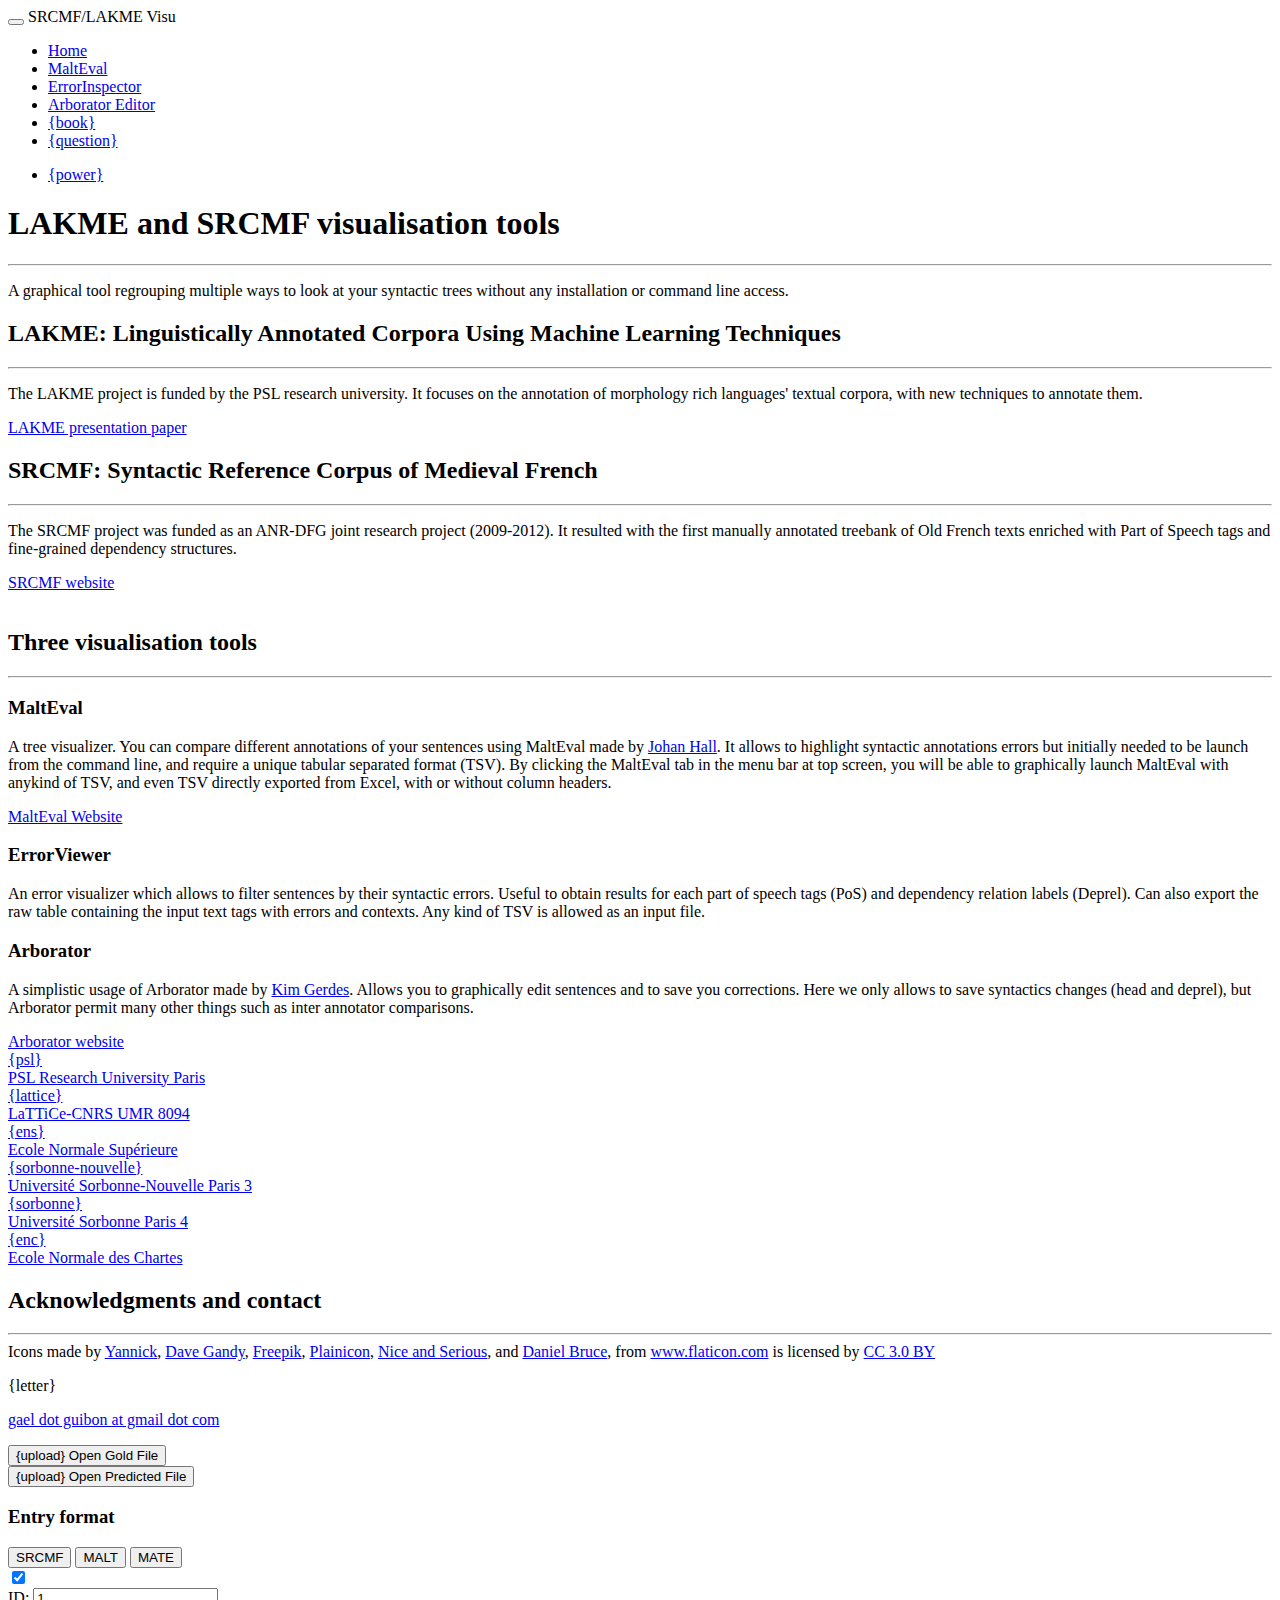
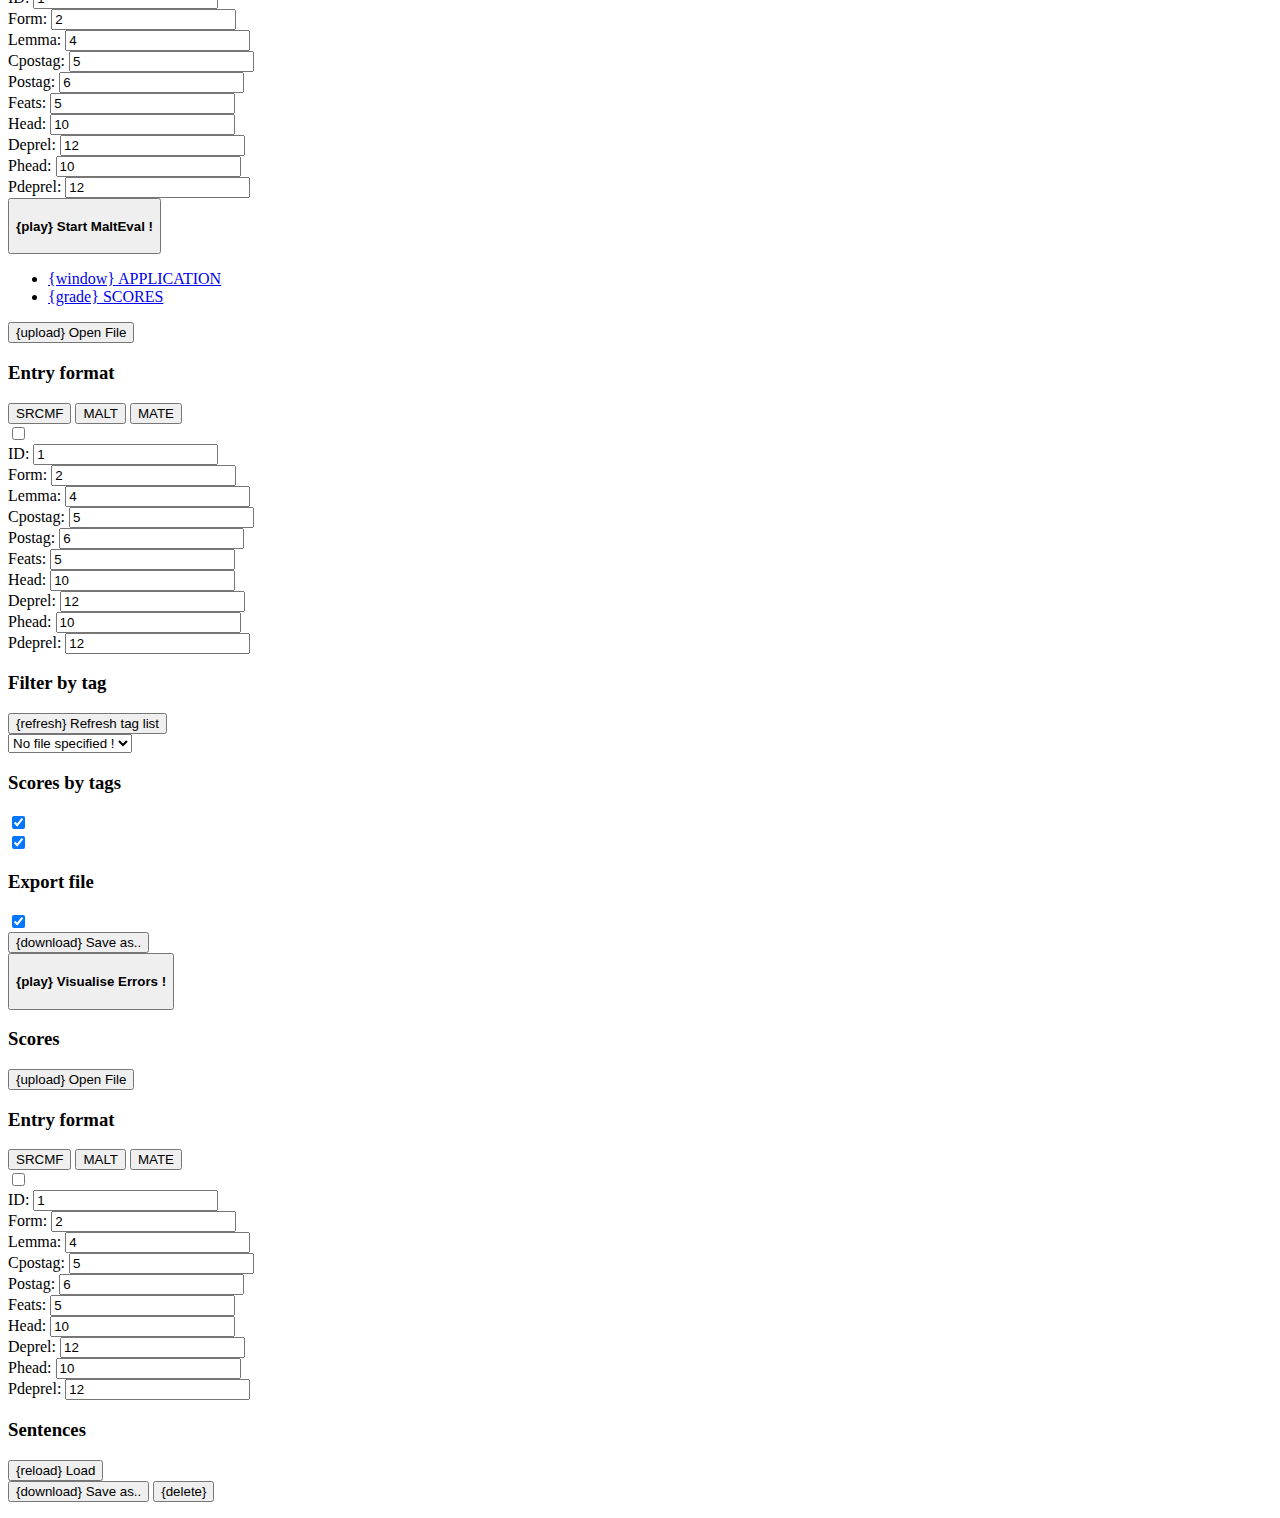
==== commit bd2d54b0: "fix few bugs, lighter and faster UI" ====
--- a/src/main/resources/html/srcmf-lakme-viewer.html
+++ b/src/main/resources/html/srcmf-lakme-viewer.html
@@ -10,42 +10,35 @@
   </style>
 </head>
 <body id="body">
-
-
-
-  <nav class="navbar navbar-inverse navbar-fixed-top">
+  <nav class="navbar navbar-default navbar-fixed-top">
     <div class="container-fluid">
       <div class="navbar-header">
         <button type="button" class="navbar-toggle" data-toggle="collapse" data-target="#myNavbar">
           <span class="icon-bar"></span>
           <span class="icon-bar"></span>
-          <span class="icon-bar"></span>                        
+          <span class="icon-bar"></span>
         </button>
         <span class="navbar-brand" href="#HomePage">SRCMF/LAKME Visu</span>
       </div>
       <div class="collapse navbar-collapse" id="myNavbar">
         <ul class="nav navbar-nav">
-          <li class="active"><a id="Home" data-toggle="pill" href="#HomePage">Home</a></li>
-          <li><a id="MaltEval" data-toggle="pill" href="#MaltEvalPage" title="To launch MaltEval to explore trees and highlight errors">MaltEval</a></li>
-          <li><a id="ErrorViewer" data-toggle="pill" href="#ErrorViewerPage" title="To inspect syntactic and part of speech errors and get their scores">ErrorInspector</a></li>
-          <li><a id="Arborator" data-toggle="pill"  href="#tabArborator" title="To explore and edit trees' parsing in a graphical way with Arborator">Arborator Editor</a></li>
-          <li><a id="Documentation" onclick="call.openPdf('/html/test.pdf')" href="#" title="Open the documentation in PDF">{book}</a></li>
-          <li><a id="About" onclick="call.handleAbout()" href="#" title="Open informations about the program">{question}</a></li>
+          <li class="navhover active"><a id="Home" data-toggle="pill" href="#HomePage">Home</a></li>
+          <li class="navhover"><a id="MaltEval" data-toggle="pill" href="#MaltEvalPage" title="To launch MaltEval to explore trees and highlight errors">MaltEval</a></li>
+          <li class="navhover"><a id="ErrorViewer" data-toggle="pill" href="#ErrorViewerPage" title="To inspect syntactic and part of speech errors and get their scores">ErrorInspector</a></li>
+          <li class="navhover"><a id="Arborator" data-toggle="pill"  href="#tabArborator" title="To explore and edit trees' parsing in a graphical way with Arborator">Arborator Editor</a></li>
+          <li class="navhover"><a id="Documentation" onclick="call.openPdf('/html/LAKME-SRCMF-visu_documentation.pdf')" href="#" title="Open the documentation in PDF">{book}</a></li>
+          <li class="navhover"><a id="About" onclick="call.handleAbout()" href="#" title="Open informations about the program">{question}</a></li>
         </ul>
         <ul class="nav navbar-nav pull-right">
-          <li><a id="Quit" onclick="call.quit()" href="#">{power}</a></li>
+          <li class="navhover"><a id="Quit" onclick="call.quit()" href="#">{power}</a></li>
         </ul>
       </div>
     </div>
   </nav>
-
-
 
   <div class="container-fluid">    
     <div class="tab-content">
       <div id="HomePage" class="tab-pane fade in active">
-
-
         <header>
           <div class="header-content bg-3">
             <div class="header-content-inner text-center">
@@ -56,27 +49,27 @@
           </div>
         </header>
 
-        <section class="bg-default no-padding" id="about">
-          <div class="container bg-1">
+        <section class="bg-default no-padding bg-1" id="about">
+          <div class="container">
             <div class="row">
               <div class="col-lg-6 text-center">
                 <h2 class="section-heading">LAKME: Lin­guis­ti­cally Anno­tated Corpora Using Machine Learning Tech­niques</h2>
                 <hr class="light">
                 <p class="text-faded">The LAKME project is funded by the PSL research university. It focuses on the annotation of morphology rich languages' textual corpora, with new techniques to annotate them.</p>
-                <a href="#" onclick="call.openPdf('/html/siwclul-poibeau.pdf')" class="btn btn-default btn-xl">LAKME presentation paper</a>
+                <a id="lakmepres" onclick="call.openPdf('/html/siwclul-poibeau.pdf')" class="btn btn-link btn-md" href="#">LAKME presentation paper</a>
               </div>
               <div class="col-lg-6 text-center">
                 <h2 class="section-heading">SRCMF: Syntactic Reference Corpus of Medieval French</h2>
                 <hr class="light">
                 <p class="text-faded">The SRCMF project was funded as an ANR-DFG joint research project (2009-2012). It resulted with the first manually annotated treebank of Old French texts enriched with Part of Speech tags and fine-grained dependency structures.</p>
-                <a href="http://srcmf.org/" class="btn btn-default btn-xl">SRCMF website</a>
+                <a href="http://srcmf.org/" class="btn btn-link btn-md">SRCMF website</a>
               </div>
             </div>
           </div>
         </section>
-
-        <section id="services">
-          <div class="container bg-2">
+        <br />
+        <section id="services" class="bg-2">
+          <div class="container">
             <div class="row">
               <div class="col-lg-12 text-center">
                 <h2 class="section-heading">Three visualisation tools</h2>
@@ -84,14 +77,14 @@
               </div>
             </div>
           </div>
-          <div class="container bg-2">
+          <div class="container ">
             <div class="row">
               <div class="col-lg-4 col-md-6 text-center">
                 <div class="service-box">
                   <i class="fa fa-4x fa-diamond wow bounceIn text-primary"></i>
                   <h3>MaltEval</h3>
-                  <p class="text-muted">A tree visualizer. You can compare different annotations of your sentences using MaltEval made by <a href="http://hall.maltparser.org/" class="btn btn-link btn-xl">Johan Hall</a>. It allows to highlight syntactic annotations errors but initially needed to be launch from the command line, and require a unique tabular separated format (TSV). By clicking the MaltEval tab in the menu bar at top screen, you will be able to graphically launch MaltEval with anykind of TSV, and even TSV directly exported from Excel, with or without column headers.</p>
-                  <a href="http://www.maltparser.org/malteval.html" class="btn btn-default btn-xl">MaltEval Website</a>
+                  <p class="text-muted">A tree visualizer. You can compare different annotations of your sentences using MaltEval made by <a href="http://hall.maltparser.org/" class="btn btn-link btn-md">Johan Hall</a>. It allows to highlight syntactic annotations errors but initially needed to be launch from the command line, and require a unique tabular separated format (TSV). By clicking the MaltEval tab in the menu bar at top screen, you will be able to graphically launch MaltEval with anykind of TSV, and even TSV directly exported from Excel, with or without column headers.</p>
+                  <a href="http://www.maltparser.org/malteval.html" class="btn btn-link btn-md">MaltEval Website</a>
                 </div>
               </div>
               <div class="col-lg-4 col-md-6 text-center">
@@ -106,7 +99,7 @@
                   <i class="fa fa-4x fa-newspaper-o wow bounceIn text-primary" data-wow-delay=".2s"></i>
                   <h3>Arborator</h3>
                   <p class="text-muted">A simplistic usage of Arborator made by <a href="https://gerdes.fr/" class="btn btn-link btn-xl">Kim Gerdes</a>. Allows you to graphically edit sentences and to save you corrections. Here we only allows to save syntactics changes (head and deprel), but Arborator permit many other things such as inter annotator comparisons.</p>
-                  <a href="http://arborator.ilpga.fr/" class="btn btn-default btn-xl">Arborator website</a>
+                  <a href="http://arborator.ilpga.fr/" class="btn btn-link btn-md">Arborator website</a>
                 </div>
               </div>
             </div>
@@ -118,14 +111,14 @@
             <div class="row no-gutter">
               <div class="col-lg-4 col-sm-6">
                 <a href="https://www.univ-psl.fr/fr" class="portfolio-box">
-                  {enc}
+                  {psl}
                   <div class="portfolio-box-caption">
                     <div class="portfolio-box-caption-content">
                       <div class="project-name">
                         PSL Research University Paris
                       </div>
                       <div class="project-category text-faded">
-                        
+
                       </div>
                     </div>
                   </div>
@@ -137,10 +130,9 @@
                   <div class="portfolio-box-caption">
                     <div class="portfolio-box-caption-content">
                       <div class="project-name">
-                        LaTTiCe-CNRS
+                        LaTTiCe-CNRS UMR 8094
                       </div>
                       <div class="project-category text-faded">
-                        UMR 8094
                       </div>
                     </div>
                   </div>
@@ -155,7 +147,7 @@
                         Ecole Normale Supérieure
                       </div>
                       <div class="project-category text-faded">
-                        
+
                       </div>
                     </div>
                   </div>
@@ -170,7 +162,7 @@
                         Université Sorbonne-Nouvelle Paris 3
                       </div>
                       <div class="project-category text-faded">
-                        
+
                       </div>
                     </div>
                   </div>
@@ -185,70 +177,50 @@
                         Université Sorbonne Paris 4
                       </div>
                       <div class="project-category text-faded">
-                        
+
                       </div>
                     </div>
                   </div>
                 </a>
               </div>
-              <!-- <div class="col-lg-4 col-sm-6">
-                <a href="#" class="portfolio-box">
-                  {6}
+              <div class="col-lg-4 col-sm-6">
+                <a href="http://www.enc-sorbonne.fr/" class="portfolio-box">
+                  {enc}
                   <div class="portfolio-box-caption">
                     <div class="portfolio-box-caption-content">
+                      <div class="project-name">
+                        Ecole Normale des Chartes
+                      </div>
                       <div class="project-category text-faded">
-                        Category
-                      </div>
-                      <div class="project-name">
-                        Project Name
+
                       </div>
                     </div>
                   </div>
                 </a>
-              </div> -->
+              </div>
             </div>
           </div>
         </section>
 
-       <!--  <aside class="bg-dark">
-          <div class="container text-center">
-            <div class="call-to-action">
-              <h2>LAKME Presentation</h2>
-              <a href="#" class="btn btn-default btn-xl wow tada">Download Now!</a>
-            </div>
-          </div>
-        </aside> -->
-
-       <!--  <section>
-          <div class="col-xs-4 col-sm-2 col-md-2 chat__moderator">
-            <a href="/kbrownwa">
-              <img class="img-responsive" src="https://pbs.twimg.com/profile_images/658137379945877505/kXlegGv0_400x400.jpg" alt="Kxleggv0 400x400">
-            </a>                  <a class="chat__moderator-name" href="/kbrownwa">
-            Kit
-          </a>                </div>
+        <section id="contact" class="bg-2">
+          <div class="container">
+            <div class="row ">
+              <div class="col-lg-8 col-lg-offset-2 text-center">
+                <h2 class="section-heading">Acknowledgments and contact</h2>
+                <hr class="primary">
+                <div>Icons made by <a href="http://www.flaticon.com/authors/yannick" title="Yannick">Yannick</a>, <a href="http://www.flaticon.com/authors/dave-gandy" title="Dave Gandy">Dave Gandy</a>, <a href="http://www.freepik.com" title="Freepik">Freepik</a>, <a href="http://www.flaticon.com/authors/plainicon" title="Plainicon">Plainicon</a>, <a href="http://www.flaticon.com/authors/nice-and-serious" title="Nice and Serious">Nice and Serious</a>, and <a href="http://www.flaticon.com/authors/daniel-bruce" title="Daniel Bruce">Daniel Bruce</a>,  from <a href="http://www.flaticon.com" title="Flaticon">www.flaticon.com</a> is licensed by <a href="http://creativecommons.org/licenses/by/3.0/" title="Creative Commons BY 3.0" target="_blank">CC 3.0 BY</a></div>
+              </div>
+              <div class="col-lg-4 col-lg-offset-2 text-center">
+                <i class="fa fa-phone fa-3x wow bounceIn"></i>
+                <p></p>
+              </div>
+              <div class="col-lg-4 text-center">
+                {letter}
+                <p><a href="mailto:gael.guibon@gmail.com">gael dot guibon at gmail dot com</a></p>
+              </div>
+            </div>
+          </div>
         </section>
-      -->
-
-      <section id="contact">
-        <div class="container">
-          <div class="row bg-2">
-            <div class="col-lg-8 col-lg-offset-2 text-center">
-              <h2 class="section-heading">Acknowledgments and contact</h2>
-              <hr class="primary">
-              <!-- <p>Ready to start your next project with us? That's great! Give us a call or send us an email and we will get back to you as soon as possible!</p> -->
-              <div>Icons made by <a href="http://www.flaticon.com/authors/yannick" title="Yannick">Yannick</a>, <a href="http://www.flaticon.com/authors/dave-gandy" title="Dave Gandy">Dave Gandy</a>, <a href="http://www.freepik.com" title="Freepik">Freepik</a>, <a href="http://www.flaticon.com/authors/plainicon" title="Plainicon">Plainicon</a>, <a href="http://www.flaticon.com/authors/nice-and-serious" title="Nice and Serious">Nice and Serious</a>, and <a href="http://www.flaticon.com/authors/daniel-bruce" title="Daniel Bruce">Daniel Bruce</a>,  from <a href="http://www.flaticon.com" title="Flaticon">www.flaticon.com</a> is licensed by <a href="http://creativecommons.org/licenses/by/3.0/" title="Creative Commons BY 3.0" target="_blank">CC 3.0 BY</a></div>
-            </div>
-            <div class="col-lg-4 col-lg-offset-2 text-center">
-              <i class="fa fa-phone fa-3x wow bounceIn"></i>
-              <p></p>
-            </div>
-            <div class="col-lg-4 text-center">
-              {letter}
-              <p><a href="mailto:gael.guibon@gmail.com">gael dot guibon at gmail dot com</a></p>
-            </div>
-          </div>
-        </div>
-      </section>
 
 
       </div>
@@ -256,56 +228,43 @@
 
       <div id="MaltEvalPage" class="tab-pane fade">
         <div class="row"> 
-          <div class="col-sm-1"></div>
-          <div class="col-sm-10">
+          <div class="col-sm-12">
 
             <div class="row">
               <div class="col-sm-6">
-                <div class="well">
-                  <button id="fc1" onclick="call.fc('alertfc1')" type="button" class="btn btn-info btn-xl" data-toggle="popover" data-placement="top" data-content="Click here to select a GOLD file. i.e the file with the verified and correct parsing annotations" >{upload} Open Gold File</button>
-                  <div class="panel panel-info">
-                    <div class="panel-heading">File path:</div>
-                    <div id="alertfc1" class="panel-body fixed-panel" ></div>
-                  </div> 
-                </div>
+                <div class="panel panel-default">
+                  <div class="panel-heading">
+                    <div class="row"><div class="col-sm-4"></div><div class="col-sm-4"><button id="fc1" onclick="call.fc('alertfc1')" type="button" class="btn btn-primary btn-block" data-toggle="popover" data-placement="top" data-content="Click here to select a GOLD file. i.e the file with the verified and correct parsing annotations" >{upload} Open Gold File</button></div><div class="col-sm-4"></div></div>
+                  </div>
+                  <div id="alertfc1" class="panel-body fixed-panel" ></div>
+                </div> 
               </div>
               <div class="col-sm-6">
-                <div class="well">
-                  <button id="fc2" onclick="call.fc('alertfc2')" type="button" class="btn btn-info btn-xl" data-toggle="popover" data-placement="top" data-content="Click here to select a predicted file. i.e the file with the predicted parsing annotations" >{upload} Open Predicted File</button>
-                  <div class="panel panel-info">
-                    <div class="panel-heading">File path:</div>
-                    <div id="alertfc2" class="panel-body fixed-panel" ></div>
-                  </div>
-                </div>
-              </div>
-            </div>
-
-            <div class="well">
-              <div class="row">
-                <div class="col-sm-12">
-                  <div class="panel panel-info">
-                    <div class="panel-heading">
-                      <span data-toggle="popover" data-placement="top" data-content="Click here to configure the format of the file you've chosen.">
-                        <button type="button" class="btn btn-warning btn-xl" data-toggle="collapse" data-target="#custom"  >{settings} Customize entry format</button>
-                      </span>
-                    </div>
-                  </div>
-                </div>
-              </div>
-              <div id="custom" class="panel-body collapse">
+                <div class="panel panel-default">
+                  <div class="panel-heading">
+                    <div class="row"><div class="col-sm-3"></div><div class="col-sm-6"><button id="fc2" onclick="call.fc('alertfc2')" type="button" class="btn btn-primary btn-block" data-toggle="popover" data-placement="top" data-content="Click here to select a predicted file. i.e the file with the predicted parsing annotations" >{upload} Open Predicted File</button></div><div class="col-sm-3"></div></div>
+                  </div>
+                  <div id="alertfc2" class="panel-body fixed-panel" ></div>
+                </div>
+              </div>
+            </div>
+
+            <div class="panel panel-default">
+              <div class="panel-heading">
+                <h3 class="panel-title">Entry format</h3>
+              </div>
+              <div id="custom" class="panel-body">
                 <div class="row">
 
                   <div class="container">
                     <div class="col-md-4">
-                      <div class="btn-group" data-toggle="buttons">
-                        <button id="srcmf" type="button" onclick="call.setPreset(this.id)" class="btn btn-info btn-xl" data-toggle="popover" data-placement="top" data-content="Toggle personnalized SRCMF format" > SRCMF</button>
-                        <button id="malt" type="button" onclick="call.setPreset(this.id)" class="btn btn-info btn-xl" data-toggle="popover" data-placement="top" data-content="Toggle MALT format" > MALT</button>
-                        <button id="mate" type="button" onclick="call.setPreset(this.id)" class="btn btn-info btn-xl" data-toggle="popover" data-placement="top" data-content="Toggle MATE format" > MATE</button>
-                      </div>
+                      <button id="srcmf" type="button" onclick="call.setPreset(this.id)" class="btn btn-info btn-xs" data-toggle="popover" data-placement="top" data-content="Toggle personnalized SRCMF format" > SRCMF</button>
+                      <button id="malt" type="button" onclick="call.setPreset(this.id)" class="btn btn-info btn-xs" data-toggle="popover" data-placement="top" data-content="Toggle MALT format" > MALT</button>
+                      <button id="mate" type="button" onclick="call.setPreset(this.id)" class="btn btn-info btn-xs" data-toggle="popover" data-placement="top" data-content="Toggle MATE format" > MATE</button>
                     </div>
                     <div class="col-md-8" > 
                       <span data-toggle="popover" data-placement="top" data-content="Select Delete first Line if you have a TSV with headers for instance. Otherwise, select Keep first Line" >
-                        <input id="deleteHeader" type="checkbox" data-toggle="toggle" data-on="Delete First Line" data-off="Keep First Line" data-onstyle="danger" data-offstyle="default" data-style="ios" data-width="200" checked >
+                        <input id="deleteHeader" type="checkbox" data-toggle="toggle" data-on="Delete First Line" data-off="Keep First Line" data-onstyle="warning" data-offstyle="default" data-width="200" checked >
                       </span>
                     </div>
                   </div>
@@ -370,7 +329,7 @@
 
               </div>
               <div class="col-sm-4">
-                <button id="start" type="button" class="btn btn-success btn-block btn-lg" data-toggle="popover" data-placement="top" data-content="Click here to start MaltEval to see the overall errors and correct parsing"><h4>{play} Start MaltEval !</h4></button>
+                <button id="start" type="button" class="btn btn-primary btn-block btn-lg" data-toggle="popover" data-placement="top" data-content="Click here to start MaltEval to see the overall errors and correct parsing"><h4>{play} Start MaltEval !</h4></button>
               </div>
               <div class="col-sm-4">
 
@@ -378,9 +337,9 @@
             </div>
 
           </div>
-          <div class="col-sm-1"></div>
         </div>
       </div>
+
       <div id="ErrorViewerPage" class="tab-pane fade tab-content">
         <ul class="nav nav-tabs nav-justified" data-toggle="popover" data-placement="bottom" data-content="Click here to go to the application tab (to change your configuration, or your file for instance) or to the Scores tab (to see detailed POs and deprel scores)">
           <li class="active" ><a id="appError" data-toggle="pill" data-toggle="tab" href="#tabAppErrors" >{window} APPLICATION</a></li>
@@ -391,206 +350,149 @@
         <!-- tab app errors -->
         <div id="tabAppErrors" class="tab-pane fade in active">
           <div class="row">
-                <!-- <div class="col-sm-1">
-              </div>  --> 
+            <div class="col-sm-12">
+              <div class="row">
+                <div class="col-sm-12">
+                  <div class="panel panel-default" >
+                    <div class="panel-heading"><div class="row"><div class="col-sm-4"></div><div class="col-sm-4"><button id="fc1" onclick="call.fc('alertfcerror')" type="button" class="btn btn-primary btn-md btn-block" data-toggle="popover" data-placement="top" data-content="Click here to select a file">{upload} Open File</button></div><div class="col-sm-4"></div></div></div>
+                    <div id="alertfcerror" class="panel-body fixed-panel" ></div>
+                  </div> 
+                </div>
+              </div>
+              <div class="panel panel-default">
+                <div class="panel-heading">
+                  <h3 class="panel-title">Entry format</h3>
+                </div>
+                <div id="custom2" class="panel-body">
+                  <div class="row">
+
+                    <div class="container">
+                      <div class="col-md-4">
+                        <button id="srcmf" type="button" onclick="call.setPreset(this.id)" class="btn btn-info btn-xs" data-toggle="popover" data-placement="top" data-content="Toggle personnalized SRCMF format" > SRCMF</button>
+                        <button id="malt" type="button" onclick="call.setPreset(this.id)" class="btn btn-info btn-xs" data-toggle="popover" data-placement="top" data-content="Toggle MALT format" > MALT</button>
+                        <button id="mate" type="button" onclick="call.setPreset(this.id)" class="btn btn-info btn-xs" data-toggle="popover" data-placement="top" data-content="Toggle MATE format" > MATE</button>
+                      </div>
+                      <div class="col-md-8" > 
+                        <span data-toggle="popover" data-placement="top" data-content="Select Delete first Line if you have a TSV with headers for instance. Otherwise, select Keep first Line" >
+                          <input id="deleteHeader2" type="checkbox" data-toggle="toggle" data-on="Delete First Line" data-off="Keep First Line" data-onstyle="warning" data-offstyle="default" data-width="200"   >
+                        </span>
+                      </div>
+                    </div>
+                  </div>
+                  <div class="row top-buffer">
+                    <div class="container">
+                      <div class="col-md-12">
+                        <form class="form-inline">
+                          <div class="form-group">
+                            <label for="id" data-toggle="popover" data-placement="top" data-content="The column value where the ID of a word inside a sentence is">ID:</label>
+                            <input type="number" name="id" class="values1" value="1" onblur="call.setId(this.value)" placeholder="ID" />
+                          </div>
+                          <div class="form-group">
+                            <label for="form" data-toggle="popover" data-placement="top" data-content="The column value where the form is">Form:</label>
+                            <input type="number" name="form" class="values1" value="2" onblur="call.setForm(this.value)" placeholder="FORM" />
+                          </div>
+                          <div class="form-group">
+                            <label for="lemma" data-toggle="popover" data-placement="top" data-content="The column value where the lemma is">Lemma:</label>
+                            <input type="number" name="lemma" class="values1" value="4" onblur="call.setLemma(this.value)" placeholder="LEMMA" />
+                          </div>
+                          <div class="form-group">
+                            <label for="cpostag" data-toggle="popover" data-placement="top" data-content="The column value where the part-of-speech category is">Cpostag:</label>
+                            <input type="number" name="cpostag" class="values1" value="5" onblur="call.setCPostag(this.value)" placeholder="CPOSTAG" />
+                          </div>
+                          <div class="form-group">
+                            <label for="postag" data-toggle="popover" data-placement="top" data-content="The column value where the part-of-speech is">Postag:</label>
+                            <input type="number" name="postag" class="values1" value="6" onblur="call.setPostag(this.value)" placeholder="POSTAG" />
+                          </div>
+                          <div class="form-group">
+                            <label for="feats" data-toggle="popover" data-placement="top" data-content="The column value where the feats are">Feats:</label>
+                            <input type="number" name="feats" class="values1" value="5" onblur="call.setFeats(this.value)" placeholder="FEATS" />
+                          </div>
+                          <div class="form-group">
+                            <label for="head" data-toggle="popover" data-placement="top" data-content="The column value where the head is">Head:</label>
+                            <input type="number" name="head" class="values1" value="10" onblur="call.setHead(this.value)" placeholder="HEAD" />
+                          </div>
+                          <div class="form-group">
+                            <label for="deprel" data-toggle="popover" data-placement="top" data-content="The column value where the deprel/syntactic function is">Deprel:</label>
+                            <input type="number" name="deprel" class="values1" value="12" onblur="call.setDeprel(this.value)" placeholder="DEPREL" />
+                          </div>
+                          <div class="form-group">
+                            <label for="phead" data-toggle="popover" data-placement="top" data-content="The column value where the predicted head is">Phead:</label>
+                            <input type="number" name="phead" class="values1" value="10" onblur="call.setPHead(this.value)" placeholder="PHEAD" />
+                          </div>  
+                          <div class="form-group">
+                            <label for="pdeprel" data-toggle="popover" data-placement="top" data-content="The column value where the predicted deprel / syntactic function is">Pdeprel:</label>
+                            <input type="number" name="pdeprel" class="values1" value="12" onblur="call.setPDeprel(this.value)" placeholder="PDEPREL" />
+                          </div>
+                        </form>
+                      </div>
+                    </div>
+                  </div>
+                </div>
+              </div>
+              <div class="row">
+                <div class="col-sm-12">
+                  <div class="panel panel-default">
+                    <div class="panel-heading">
+                      <h3 class="panel-title">Filter by tag</h3>
+                    </div>
+                    <div class="panel-body">
+                      <form role="form">
+                        <div class="form-group">
+                          <div class="col-sm-3">
+                           <button id="refresh" type="button" class="btn btn-default btn-sm" data-toggle="popover" data-placement="top" data-content="Click here to refresh the list of tags manually. (It is updated automatically after you choose a file, or after you selected a preset.">{refresh} Refresh tag list</button>
+                         </div>
+                         <div class="col-sm-9">
+                          <select class="form-control" id="tags">
+                            <option>No file specified !</option>
+                          </select>
+                        </div>
+                      </div>
+                    </form>
+                  </div>
+                </div>
+              </div>
+            </div> 
+            <div class="row">
               <div class="col-sm-12">
-
-                <div class="row">
-                  <div class="col-sm-12">
-                    <div class="well">
-                      <div class="row">
-                        <div class="col-sm-12">
-                          <h3>Select a file</h3>
-                        </div>
-                      </div>
-                      <button id="fc1" onclick="call.fc('alertfcerror')" type="button" class="btn btn-info btn-xl" data-toggle="popover" data-placement="top" data-content="Click here to select a file">{upload} Open File</button>
-                      <div class="panel panel-info" >
-                        <div class="panel-heading">File path:</div>
-                        <div id="alertfcerror" class="panel-body fixed-panel" ></div>
-                      </div> 
-                    </div>
-                  </div>
-                </div>
-
-                <div class="well">
-                  <div class="row">
-                    <div class="col-sm-12">
-                      <div class="panel panel-info">
-                        <div class="panel-heading">
-                          <span data-toggle="popover" data-placement="top" data-content="Click here to configure the format of the file you've chosen.">
-                            <button type="button" class="btn btn-warning btn-xl" data-toggle="collapse" data-target="#custom2"  >{settings} Customize entry format</button>
-                          </span>
-                        </div>
-                      </div>
-                    </div>
-                  </div>
-
-                  <div id="custom2" class="panel-body collapse">
-                    <div class="row">
-
-                      <div class="container">
-                        <div class="col-md-4">
-                          <div class="btn-group" data-toggle="buttons">
-                            <button id="srcmf" type="button" onclick="call.setPreset(this.id)" class="btn btn-info btn-xl" data-toggle="popover" data-placement="top" data-content="Toggle personnalized SRCMF format" > SRCMF</button>
-                            <button id="malt" type="button" onclick="call.setPreset(this.id)" class="btn btn-info btn-xl" data-toggle="popover" data-placement="top" data-content="Toggle MALT format" > MALT</button>
-                            <button id="mate" type="button" onclick="call.setPreset(this.id)" class="btn btn-info btn-xl" data-toggle="popover" data-placement="top" data-content="Toggle MATE format" > MATE</button>
-                          </div>
-                        </div>
-                        <div class="col-md-8" > 
-                          <span data-toggle="popover" data-placement="top" data-content="Select Delete first Line if you have a TSV with headers for instance. Otherwise, select Keep first Line" >
-                            <input id="deleteHeader2" type="checkbox" data-toggle="toggle" data-on="Delete First Line" data-off="Keep First Line" data-onstyle="danger" data-offstyle="default" data-style="ios" data-width="200"   >
-                          </span>
-                        </div>
-                      </div>
-                    </div>
-
-                    <div class="row top-buffer">
-                      <div class="container">
-                        <div class="col-md-12">
-                          <form class="form-inline">
-                            <div class="form-group">
-                              <label for="id" data-toggle="popover" data-placement="top" data-content="The column value where the ID of a word inside a sentence is">ID:</label>
-                              <input type="number" name="id" class="values1" value="1" onblur="call.setId(this.value)" placeholder="ID" />
-                            </div>
-                            <div class="form-group">
-                              <label for="form" data-toggle="popover" data-placement="top" data-content="The column value where the form is">Form:</label>
-                              <input type="number" name="form" class="values1" value="2" onblur="call.setForm(this.value)" placeholder="FORM" />
-                            </div>
-                            <div class="form-group">
-                              <label for="lemma" data-toggle="popover" data-placement="top" data-content="The column value where the lemma is">Lemma:</label>
-                              <input type="number" name="lemma" class="values1" value="4" onblur="call.setLemma(this.value)" placeholder="LEMMA" />
-                            </div>
-                            <div class="form-group">
-                              <label for="cpostag" data-toggle="popover" data-placement="top" data-content="The column value where the part-of-speech category is">Cpostag:</label>
-                              <input type="number" name="cpostag" class="values1" value="5" onblur="call.setCPostag(this.value)" placeholder="CPOSTAG" />
-                            </div>
-                            <div class="form-group">
-                              <label for="postag" data-toggle="popover" data-placement="top" data-content="The column value where the part-of-speech is">Postag:</label>
-                              <input type="number" name="postag" class="values1" value="6" onblur="call.setPostag(this.value)" placeholder="POSTAG" />
-                            </div>
-                            <div class="form-group">
-                              <label for="feats" data-toggle="popover" data-placement="top" data-content="The column value where the feats are">Feats:</label>
-                              <input type="number" name="feats" class="values1" value="5" onblur="call.setFeats(this.value)" placeholder="FEATS" />
-                            </div>
-                            <div class="form-group">
-                              <label for="head" data-toggle="popover" data-placement="top" data-content="The column value where the head is">Head:</label>
-                              <input type="number" name="head" class="values1" value="10" onblur="call.setHead(this.value)" placeholder="HEAD" />
-                            </div>
-                            <div class="form-group">
-                              <label for="deprel" data-toggle="popover" data-placement="top" data-content="The column value where the deprel/syntactic function is">Deprel:</label>
-                              <input type="number" name="deprel" class="values1" value="12" onblur="call.setDeprel(this.value)" placeholder="DEPREL" />
-                            </div>
-                            <div class="form-group">
-                              <label for="phead" data-toggle="popover" data-placement="top" data-content="The column value where the predicted head is">Phead:</label>
-                              <input type="number" name="phead" class="values1" value="10" onblur="call.setPHead(this.value)" placeholder="PHEAD" />
-                            </div>  
-                            <div class="form-group">
-                              <label for="pdeprel" data-toggle="popover" data-placement="top" data-content="The column value where the predicted deprel / syntactic function is">Pdeprel:</label>
-                              <input type="number" name="pdeprel" class="values1" value="12" onblur="call.setPDeprel(this.value)" placeholder="PDEPREL" />
-                            </div>
-                          </form>
-                        </div>
-                      </div>
-
-                    </div>
-                  </div>
-                </div>
-
-                <div class="row">
-
-                  <div class="col-sm-12">
-                    <div class="well">
-                      <div class="row">
-                        <div class="col-sm-12">
-                          <h3>Filter by tag</h3>
-                        </div>
-                      </div>
-
-                      <form role="form">
-                        <div class="form-group">
-                          <div class="row">
-                            <div class="col-sm-6">
-                             <button id="refresh" type="button" class="btn btn-info" data-toggle="popover" data-placement="top" data-content="Click here to refresh the list of tags manually. (It is updated automatically after you choose a file, or after you selected a preset.">{refresh} Refresh list</button>
-                           </div>
-                         </div>
-                         <div class="row">
-                          <div class="col-sm-12">
-                            <select class="form-control" id="tags">
-                              <option>No file specified !</option>
-                            </select>
-                          </div>
-                        </div>
-                      </div>
-                    </form>
-                  </div>
-
-                </div>
-              </div> 
-
-
-              <div class="row">
-
-                <div class="col-sm-12">
-                  <div class="well">
-                    <div class="row">
-                      <div class="col-sm-12">
-                        <h3>Scores by tags</h3>
-                      </div>
-                    </div>
+                <div class="panel panel-default">
+                  <div class="panel-heading">
+                    <h3 class="panel-title">Scores by tags</h3>
+                  </div>
+                  <div class="panel-body">
                     <div class="row">
                       <div class="col-sm-6">
-                        <span ><strong>Part-of-Speech scores :</strong></span>
                         <span  data-toggle="popover" data-placement="top" data-content="If you want to see each part-of-speech accuracy select ON">
-                          <input id="posScoresSwitch" type="checkbox" data-toggle="toggle" data-on="PoS ON" data-off="PoS OFF" data-onstyle="success" data-offstyle="danger" data-style="ios" data-width="200"  checked  >
+                          <input id="posScoresSwitch" type="checkbox" data-toggle="toggle" data-on="PoS ON" data-off="PoS OFF" data-onstyle="primary" data-offstyle="default" data-width="200"  checked  >
                         </span>
                       </div>
                       <div class="col-sm-6">
-                        <span ><strong>Syntactic functions scores :</strong></span>
                         <span data-toggle="popover" data-placement="top" data-content="If you want to see each syntactic/deprel tag score, select ON">
-                          <input id="synScoresSwitch" type="checkbox" data-toggle="toggle" data-on="Deprel ON" data-off="Deprel OFF" data-onstyle="success" data-offstyle="danger"  data-style="ios" data-width="200"  checked  >
+                          <input id="synScoresSwitch" type="checkbox" data-toggle="toggle" data-on="Deprel ON" data-off="Deprel OFF" data-onstyle="primary" data-offstyle="default"  data-width="200"  checked  >
                         </span>
                       </div>
                     </div>
-
-                  </div>
-
-                </div>
-              </div> 
-
-
-              <div class="row">
-
-                <div class="col-sm-12">
-                  <div class="well">
+                  </div>
+                </div>
+              </div>
+            </div> 
+            <div class="row">
+              <div class="col-sm-12">
+                <div class="panel panel-default">
+                  <div class="panel-heading">
+                    <h3 class="panel-title">Export file</h3>
+                  </div>
+                  <div class="panel-body">
                     <div class="row">
-                      <div class="col-sm-12">
-                        <h3>Export file</h3>
-                      </div>
-                    </div>
-                    <div class="row">
-                      <div class="col-sm-6">
-                        <span ><strong>With context :</strong></span>
+                      <div class="col-sm-3">
                         <span data-toggle="popover" data-placement="top" data-content="If you want to export the file with left and right context around the form, select ON. It is useful afterwards to filter in excel for instance." >
-                          <input id="contextExport" type="checkbox" data-toggle="toggle" data-on="Context ON" data-off="Context OFF" data-onstyle="success" data-offstyle="danger" data-style="ios" data-width="200"  checked >
+                          <input id="contextExport" type="checkbox" data-toggle="toggle" data-on="Context ON" data-off="Context OFF" data-onstyle="primary" data-offstyle="default"  data-width="200" data-height="15"  checked >
                         </span>
                       </div>
-                      <div class="col-sm-6">
-                      </div>
-                    </div>
-                    <div class="row">
-                      <div class="col-sm-4">
-                      </div>
-                      <div class="col-sm-4">
-                        <button id="exportError" type="button" class="btn btn-info" data-toggle="popover" data-placement="top" data-content="Click here to export the entire file with POS and syntactic errors tagged, and with or without context.">
-                          <h4>{download} Export File</h4>
-                        </button>
-                      </div>
-                      <div class="col-sm-4">
-                      </div>
-                    </div>
-
-                  </div>
-
+                      <div class="col-sm-9">
+                        <button id="exportError" type="button" class="btn btn-success btn-sm" data-toggle="popover" data-placement="top" data-content="Click here to export the entire file with POS and syntactic errors tagged, and with or without context.">{download} Save as..</button>
+                      </div>
+                    </div>
+                  </div>
                 </div>
               </div> 
 
@@ -600,270 +502,147 @@
 
                 </div>
                 <div class="col-sm-4">
-                  <button id="startErrorViewer" type="button" class="btn btn-success btn-block btn-lg" data-toggle="popover" data-placement="top" data-content="Click here to visualise parsing errors on the selected tags above, and the results of each POS and each Deprel"><h4>{play} Visualise Errors !</h4></button>
+                  <button id="startErrorViewer" type="button" class="btn btn-primary btn-block btn-lg" data-toggle="popover" data-placement="top" data-content="Click here to visualise parsing errors on the selected tags above, and the results of each POS and each Deprel"><h4>{play} Visualise Errors !</h4></button>
                 </div>
                 <div class="col-sm-4">
 
                 </div>
               </div>
             </div>
-              <!-- <div class="col-sm-1">
-            </div> -->
           </div>
         </div>
-        <!-- tab charts errors -->
-        <div id="tabChartsErrors" class="tab-pane fade">
-          <span>                                        
-           <div class="panel panel-default">
-            <div class="panel-heading" data-toggle="popover" data-placement="top" data-content="Below you can see the results of POS and Deprel. If there is nothing, please select a file and click on Visualise Errors !">
-              <h4 class="modal-title">Scores</h4>
-            </div>
-            <div class="panel-body"> 
-              <div class="row">
-                <div class="col-sm-6">
-                 <p id="synscorestab"></p> 
-               </div> 
-               <div class="col-sm-6">
-                 <p id="posscorestab"></p> 
-               </div>
-             </div> 
+      </div>
+      <!-- tab charts errors -->
+      <div id="tabChartsErrors" class="tab-pane fade">
+       <div class="panel panel-default">
+        <div class="panel-heading" data-toggle="popover" data-placement="top" data-content="Below you can see the results of POS and Deprel. If there is nothing, please select a file and click on Visualise Errors !">
+          <h3 class="panel-title">Scores</h3>
+        </div>
+        <div class="panel-body"> 
+          <div class="row">
+            <div class="col-sm-6">
+             <p id="synscorestab"></p> 
+           </div> 
+           <div class="col-sm-6">
+             <p id="posscorestab"></p> 
            </div>
          </div> 
-       </span>
-
-     </div>
-     <!-- tab charts errors end -->
+       </div>
+     </div> 
    </div>
-
-   <!-- tab arborator -->
-   <div id="tabArborator" class="tab-pane fade">
-    <!-- <a class="media" href="test.pdf">PDF File</a> -->
-    <!-- <button type="button" class="btn btn-danger" onclick="call.arborator()">pdf</button> -->
+   <!-- tab charts errors end -->
+ </div>
+
+ <!-- tab arborator -->
+ <div id="tabArborator" class="tab-pane fade">
+  <div class="row">
+    <div class="col-sm-12">          
+      <div class="panel panel-default">
+        <div class="panel-heading"><div class="row"><div class="col-sm-4"></div><div class="col-sm-4"><button id="fcArbo" onclick="call.fc('alertfcarbo')" type="button" class="btn btn-primary btn-md btn-block"  data-toggle="popover" data-placement="top" data-content="Click here to select a file">{upload} Open File</button></div><div class="col-sm-4"></div></div>
+      </div>
+      <div id="alertfcarbo" class="panel-body fixed-panel" ></div>
+    </div> 
+  </div>
+</div>
+<div class="panel panel-default">
+  <div class="panel-heading">
+    <h3 class="panel-title">Entry format</h3>
+  </div>
+  <div id="custom3" class="panel-body">
+    <div class="row">
+
+      <div class="container">
+        <div class="col-md-4">
+         <button id="srcmf" type="button" onclick="call.setPreset(this.id)" class="btn btn-info btn-xs" data-toggle="popover" data-placement="top" data-content="Toggle personnalized SRCMF format" > SRCMF</button>
+         <button id="malt" type="button" onclick="call.setPreset(this.id)" class="btn btn-info btn-xs" data-toggle="popover" data-placement="top" data-content="Toggle MALT format" > MALT</button>
+         <button id="mate" type="button" onclick="call.setPreset(this.id)" class="btn btn-info btn-xs" data-toggle="popover" data-placement="top" data-content="Toggle MATE format" > MATE</button>
+       </div>
+       <div class="col-md-8" > 
+        <span data-toggle="popover" data-placement="top" data-content="Select Delete first Line if you have a TSV with headers for instance. Otherwise, select Keep first Line" >
+          <input id="deleteHeader3" type="checkbox" data-toggle="toggle" data-on="Delete First Line" data-off="Keep First Line" data-onstyle="warning" data-offstyle="default"  data-width="200"   >
+        </span>
+      </div>
+    </div>
+  </div>
+
+  <div class="row top-buffer">
+    <div class="container">
+      <div class="col-md-12">
+        <form class="form-inline">
+          <div class="form-group">
+            <label for="id" data-toggle="popover" data-placement="top" data-content="The column value where the ID of a word inside a sentence is">ID:</label>
+            <input type="number" name="id" class="values1" value="1" onblur="call.setId(this.value)" placeholder="ID" />
+          </div>
+          <div class="form-group">
+            <label for="form" data-toggle="popover" data-placement="top" data-content="The column value where the form is">Form:</label>
+            <input type="number" name="form" class="values1" value="2" onblur="call.setForm(this.value)" placeholder="FORM" />
+          </div>
+          <div class="form-group">
+            <label for="lemma" data-toggle="popover" data-placement="top" data-content="The column value where the lemma is">Lemma:</label>
+            <input type="number" name="lemma" class="values1" value="4" onblur="call.setLemma(this.value)" placeholder="LEMMA" />
+          </div>
+          <div class="form-group">
+            <label for="cpostag" data-toggle="popover" data-placement="top" data-content="The column value where the part-of-speech category is">Cpostag:</label>
+            <input type="number" name="cpostag" class="values1" value="5" onblur="call.setCPostag(this.value)" placeholder="CPOSTAG" />
+          </div>
+          <div class="form-group">
+            <label for="postag" data-toggle="popover" data-placement="top" data-content="The column value where the part-of-speech is">Postag:</label>
+            <input type="number" name="postag" class="values1" value="6" onblur="call.setPostag(this.value)" placeholder="POSTAG" />
+          </div>
+          <div class="form-group">
+            <label for="feats" data-toggle="popover" data-placement="top" data-content="The column value where the feats are">Feats:</label>
+            <input type="number" name="feats" class="values1" value="5" onblur="call.setFeats(this.value)" placeholder="FEATS" />
+          </div>
+          <div class="form-group">
+            <label for="head" data-toggle="popover" data-placement="top" data-content="The column value where the head is">Head:</label>
+            <input type="number" name="head" class="values1" value="10" onblur="call.setHead(this.value)" placeholder="HEAD" />
+          </div>
+          <div class="form-group">
+            <label for="deprel" data-toggle="popover" data-placement="top" data-content="The column value where the deprel/syntactic function is">Deprel:</label>
+            <input type="number" name="deprel" class="values1" value="12" onblur="call.setDeprel(this.value)" placeholder="DEPREL" />
+          </div>
+          <div class="form-group">
+            <label for="phead" data-toggle="popover" data-placement="top" data-content="The column value where the predicted head is">Phead:</label>
+            <input type="number" name="phead" class="values1" value="10" onblur="call.setPHead(this.value)" placeholder="PHEAD" />
+          </div>  
+          <div class="form-group">
+            <label for="pdeprel" data-toggle="popover" data-placement="top" data-content="The column value where the predicted deprel / syntactic function is">Pdeprel:</label>
+            <input type="number" name="pdeprel" class="values1" value="12" onblur="call.setPDeprel(this.value)" placeholder="PDEPREL" />
+          </div>
+        </form>
+      </div>
+    </div>
+
+  </div>
+</div>
+</div>
+
+<div class="panel panel-default">
+  <div class="panel-heading">
+    <div class="row">
+      <div class="col-sm-4"><h3 class="panel-title">Sentences</h3></div>
+      <div class="col-sm-4"><button id="reloadSent" type="button" class="btn btn-primary btn-sm btn-block"  data-toggle="popover" data-placement="top" data-content="Click here to reload the sentences from the selected file. It will ERASE YOUR MODIFICATIONS">{reload} Load</button></div>
+      <div class="col-sm-4">
+        <div class="pull-right">
+          <button  id="exportChanges" type="button" class="btn btn-success btn-sm"  data-toggle="popover" data-placement="top" data-content="Click here to save the file as it was, but with the Head and Deprel values modified by your changes">{download} Save as..</button>
+          <button id="emptySent" type="button" class="btn btn-danger btn-xs"  data-toggle="popover" data-placement="top" data-content="Click here to empty the sentences list. Useful if you think the GUI is too slow.">{delete}</button>
+        </div>
+      </div>
+    </div>
+  </div>
+  <div class="panel-body">
     <div class="row">
       <div class="col-sm-12">
-        <div class="well">
-          <button id="fcArbo" onclick="call.fc('alertfcarbo')" type="button" class="btn btn-info btn-xl"  data-toggle="popover" data-placement="top" data-content="Click here to select a file">{upload} Open File</button>
-          <div class="panel panel-info">
-            <div class="panel-heading">File path:</div>
-            <div id="alertfcarbo" class="panel-body fixed-panel" ></div>
-          </div> 
-        </div>
-      </div>
-    </div>
-
-    <div class="well">
-      <div class="row">
-        <div class="col-sm-12">
-          <div class="panel panel-info">
-            <div class="panel-heading">
-              <span data-toggle="popover" data-placement="top" data-content="Click here to configure the format of the file you've chosen.">
-                <button type="button" class="btn btn-warning btn-xl" data-toggle="collapse" data-target="#custom3"  >{settings} Customize entry format</button>
-              </span>
-            </div>
-          </div>
-        </div>
-      </div>
-
-      <div id="custom3" class="panel-body collapse">
-        <div class="row">
-
-          <div class="container">
-            <div class="col-md-4">
-              <div class="btn-group" data-toggle="buttons">
-               <button id="srcmf" type="button" onclick="call.setPreset(this.id)" class="btn btn-info btn-xl" data-toggle="popover" data-placement="top" data-content="Toggle personnalized SRCMF format" > SRCMF</button>
-               <button id="malt" type="button" onclick="call.setPreset(this.id)" class="btn btn-info btn-xl" data-toggle="popover" data-placement="top" data-content="Toggle MALT format" > MALT</button>
-               <button id="mate" type="button" onclick="call.setPreset(this.id)" class="btn btn-info btn-xl" data-toggle="popover" data-placement="top" data-content="Toggle MATE format" > MATE</button>
-             </div>
-           </div>
-           <div class="col-md-8" > 
-            <span data-toggle="popover" data-placement="top" data-content="Select Delete first Line if you have a TSV with headers for instance. Otherwise, select Keep first Line" >
-              <input id="deleteHeader3" type="checkbox" data-toggle="toggle" data-on="Delete First Line" data-off="Keep First Line" data-onstyle="danger" data-offstyle="default" data-style="ios" data-width="200"   >
-            </span>
-          </div>
-        </div>
-      </div>
-
-      <div class="row top-buffer">
-        <div class="container">
-          <div class="col-md-12">
-            <form class="form-inline">
-              <div class="form-group">
-                <label for="id" data-toggle="popover" data-placement="top" data-content="The column value where the ID of a word inside a sentence is">ID:</label>
-                <input type="number" name="id" class="values1" value="1" onblur="call.setId(this.value)" placeholder="ID" />
-              </div>
-              <div class="form-group">
-                <label for="form" data-toggle="popover" data-placement="top" data-content="The column value where the form is">Form:</label>
-                <input type="number" name="form" class="values1" value="2" onblur="call.setForm(this.value)" placeholder="FORM" />
-              </div>
-              <div class="form-group">
-                <label for="lemma" data-toggle="popover" data-placement="top" data-content="The column value where the lemma is">Lemma:</label>
-                <input type="number" name="lemma" class="values1" value="4" onblur="call.setLemma(this.value)" placeholder="LEMMA" />
-              </div>
-              <div class="form-group">
-                <label for="cpostag" data-toggle="popover" data-placement="top" data-content="The column value where the part-of-speech category is">Cpostag:</label>
-                <input type="number" name="cpostag" class="values1" value="5" onblur="call.setCPostag(this.value)" placeholder="CPOSTAG" />
-              </div>
-              <div class="form-group">
-                <label for="postag" data-toggle="popover" data-placement="top" data-content="The column value where the part-of-speech is">Postag:</label>
-                <input type="number" name="postag" class="values1" value="6" onblur="call.setPostag(this.value)" placeholder="POSTAG" />
-              </div>
-              <div class="form-group">
-                <label for="feats" data-toggle="popover" data-placement="top" data-content="The column value where the feats are">Feats:</label>
-                <input type="number" name="feats" class="values1" value="5" onblur="call.setFeats(this.value)" placeholder="FEATS" />
-              </div>
-              <div class="form-group">
-                <label for="head" data-toggle="popover" data-placement="top" data-content="The column value where the head is">Head:</label>
-                <input type="number" name="head" class="values1" value="10" onblur="call.setHead(this.value)" placeholder="HEAD" />
-              </div>
-              <div class="form-group">
-                <label for="deprel" data-toggle="popover" data-placement="top" data-content="The column value where the deprel/syntactic function is">Deprel:</label>
-                <input type="number" name="deprel" class="values1" value="12" onblur="call.setDeprel(this.value)" placeholder="DEPREL" />
-              </div>
-              <div class="form-group">
-                <label for="phead" data-toggle="popover" data-placement="top" data-content="The column value where the predicted head is">Phead:</label>
-                <input type="number" name="phead" class="values1" value="10" onblur="call.setPHead(this.value)" placeholder="PHEAD" />
-              </div>  
-              <div class="form-group">
-                <label for="pdeprel" data-toggle="popover" data-placement="top" data-content="The column value where the predicted deprel / syntactic function is">Pdeprel:</label>
-                <input type="number" name="pdeprel" class="values1" value="12" onblur="call.setPDeprel(this.value)" placeholder="PDEPREL" />
-              </div>
-            </form>
-          </div>
-        </div>
-
-      </div>
-    </div>
-  </div>
-
-  <div class="row">
-    <div class="col-sm-6">
-
-      <div class="row">
-        <div class="col-sm-12">
-          <h3>Refresh sentences from file</h3>
-        </div>
-      </div>
-      <div class="row">
-        <div class="col-sm-6">
-          <button id="reloadSent" type="button" class="btn btn-info btn-xl"  data-toggle="popover" data-placement="top" data-content="Click here to reload the sentences from the selected file. It will ERASE YOUR MODIFICATIONS">{reload} RELOAD</button>
-        </div>
-        <div class="col-sm-6">
-          <button id="emptySent" type="button" class="btn btn-danger btn-xs"  data-toggle="popover" data-placement="top" data-content="Click here to empty the sentences list. Useful if you think the GUI is too slow.">{delete} EMPTY</button>
-        </div>
-      </div>
-      
-    </div>
-    <div class="col-sm-6">
-      <div class="row">
-        <div class="col-sm-12">
-          <h3>Save modified text in a file</h3>
-        </div>
-      </div>
-      <div class="row">
-        <div class="col-sm-12">
-          <button  id="exportChanges" type="button" class="btn btn-success btn-xl"  data-toggle="popover" data-placement="top" data-content="Click here to save the file as it was, but with the Head and Deprel values modified by your changes">{download} SAVE AS ... </button>
-        </div>
-      </div>
-    </div>
-  </div>
-  <span>
-   <div class="panel panel-default">
-    <div class="panel-heading"><h4 data-toggle="popover" data-placement="top" data-content="Below you can see the sentences of the file choosen. You can click on [View/edit] to open it with Arborator">Sentences</h4></div>
-    <div class="panel-body">
-      <div class="row">
-        <div class="col-sm-12">
-         <p id="sentencesListView"></p> 
-       </div> 
+       <p id="sentencesListView"></p> 
      </div> 
-   </div>
+   </div> 
  </div>
-</span>
-
+</div>
 </div>
 <!-- tab arborator end -->
-
-
 </div>
-
-
-
-
-
-
-<!-- tests with sliders for unified settings. Works, but with graphic glitches in javafx -->
-  <!-- <div id='slider' class="container">
-    <div class="row top-buffer">
-
-      <div class="container">
-        <div class="col-md-4">
-          <div class="btn-group" data-toggle="buttons">
-            <button id="srcmf" type="button" onclick="call.setPreset(this.id)" class="btn btn-info btn-xl"  > SRCMF</button>
-            <button id="malt" type="button" onclick="call.setPreset(this.id)" class="btn btn-info btn-xl"  > MALT</button>
-          </div>
-        </div>
-        <div class="col-md-8" > 
-          <span  >
-            <input id="deleteHeader" type="checkbox" data-toggle="toggle" data-on="Delete First Line" data-off="Keep First Line" data-onstyle="danger" data-offstyle="default" data-style="ios" data-width="200" checked >
-          </span>
-        </div>
-      </div>
-    </div>
-
-    <div class="row top-buffer">
-      <div class="container">
-
-        <form class="container">
-          <div class="form-group">
-            <label for="id">ID:</label>
-            <input type="number" name="id" class="values1" value="1" onblur="call.setId(this.value)" placeholder="ID" />
-          </div>
-          <div class="form-group">
-            <label for="form">Form:</label>
-            <input type="number" name="form" class="values1" value="2" onblur="call.setForm(this.value)" placeholder="FORM" />
-          </div>
-          <div class="form-group">
-            <label for="lemma">Lemma:</label>
-            <input type="number" name="lemma" class="values1" value="4" onblur="call.setLemma(this.value)" placeholder="LEMMA" />
-          </div>
-          <div class="form-group">
-            <label for="cpostag">Cpostag:</label>
-            <input type="number" name="cpostag" class="values1" value="5" onblur="call.setCPostag(this.value)" placeholder="CPOSTAG" />
-          </div>
-          <div class="form-group">
-            <label for="postag">Postag:</label>
-            <input type="number" name="postag" class="values1" value="6" onblur="call.setPostag(this.value)" placeholder="POSTAG" />
-          </div>
-          <div class="form-group">
-            <label for="feats">Feats:</label>
-            <input type="number" name="feats" class="values1" value="5" onblur="call.setFeats(this.value)" placeholder="FEATS" />
-          </div>
-          <div class="form-group">
-            <label for="head">Head:</label>
-            <input type="number" name="head" class="values1" value="10" onblur="call.setHead(this.value)" placeholder="HEAD" />
-          </div>
-          <div class="form-group">
-            <label for="deprel">Deprel:</label>
-            <input type="number" name="deprel" class="values1" value="12" onblur="call.setDeprel(this.value)" placeholder="DEPREL" />
-          </div>
-          <div class="form-group">
-            <label for="phead">Phead:</label>
-            <input type="number" name="phead" class="values1" value="10" onblur="call.setPHead(this.value)" placeholder="PHEAD" />
-          </div>  
-          <div class="form-group">
-            <label for="pdeprel">Pdeprel:</label>
-            <input type="number" name="pdeprel" class="values1" value="12" onblur="call.setPDeprel(this.value)" placeholder="PDEPREL" />
-          </div>
-          <div class="col-md-2">
-          </div>
-        </form>
-      </div>
-    </div>   
-  </div> -->
-  
-
-  <script>
-  {javascripthere}
-  </script>
-
+<script>
+{javascripthere}
+</script>
 </body>
 </html>